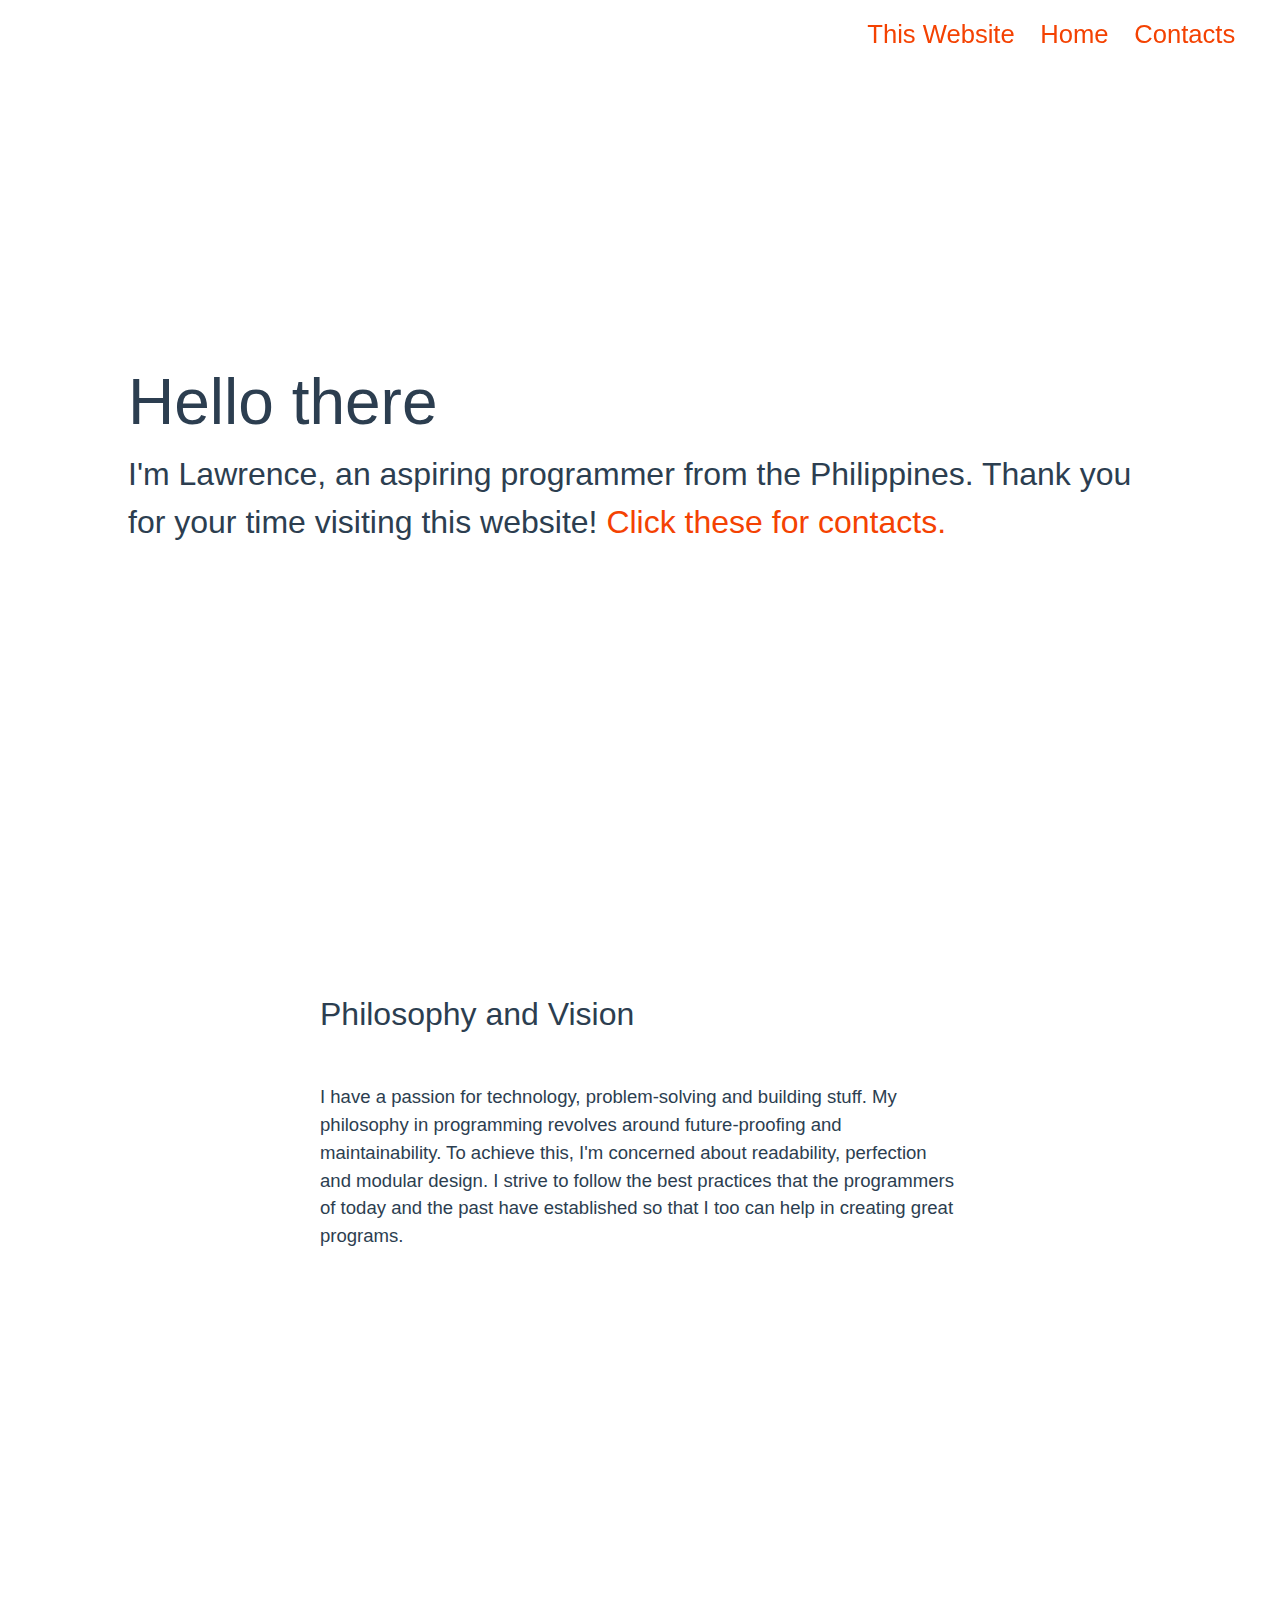
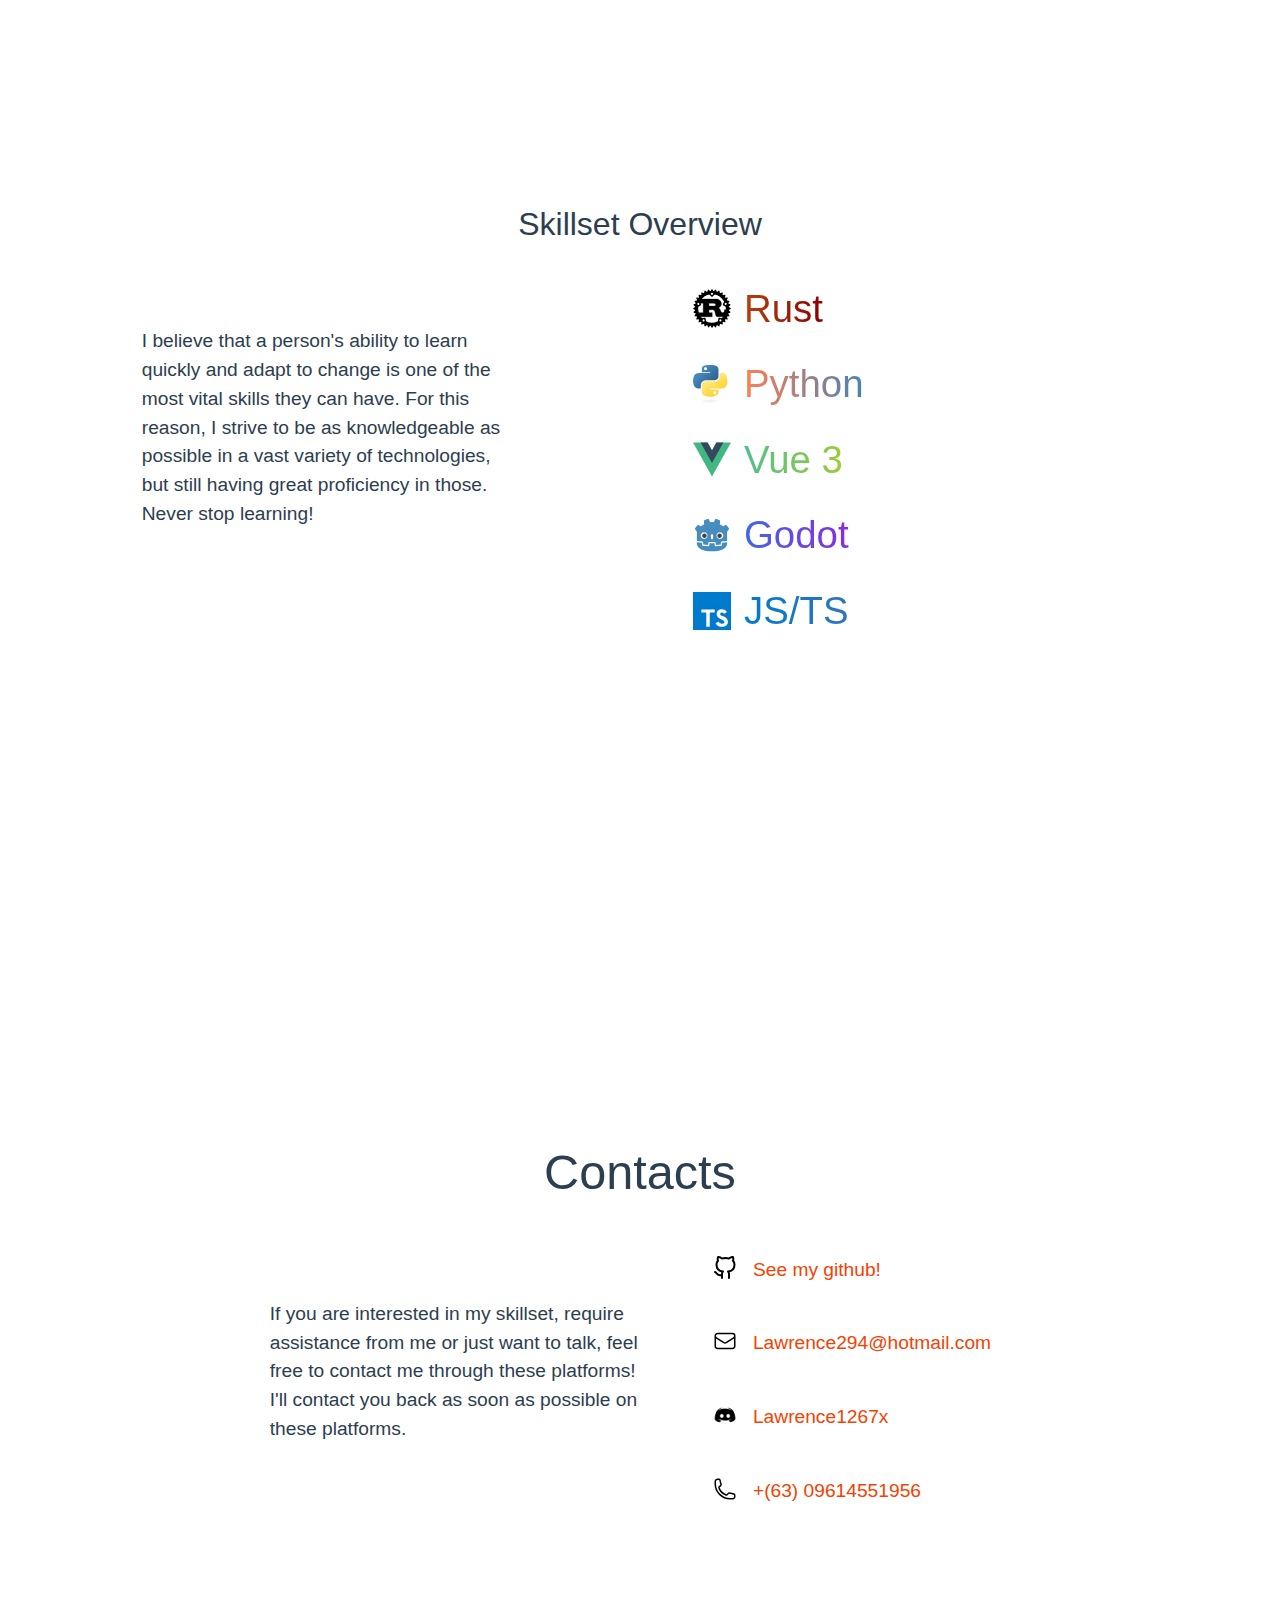
==== index.html @ aa516b21 "Updated contacts" ====
<!DOCTYPE html>
<html lang="en">
  <head>
    <meta charset="UTF-8" />
    <link rel="icon" href="/favicon.ico" />
    <meta name="viewport" content="width=device-width, initial-scale=1.0" />
    <title>Void</title>
    <script type="module" crossorigin src="/assets/index-e0e4590b.js"></script>
    <link rel="stylesheet" href="/assets/index-9fb08422.css">
  </head>
  <body>
    <div id="app"></div>
    
  </body>
</html>
---- assets/index-9fb08422.css ----
/*!
 * Hamburgers
 * @description Tasty CSS-animated hamburgers
 * @author Jonathan Suh @jonsuh
 * @site https://jonsuh.com/hamburgers
 * @link https://github.com/jonsuh/hamburgers
 */*[data-v-8b5cfb2a]{--padding-x: 1vw;--padding-y: 1vh;--box-width: clamp(20px, 1.8vw, 40px);--box-height: clamp(4px, .5vh, 8px);--burger-color: rgb(244, 66, 2)}.hamburger[data-v-8b5cfb2a]{padding-left:var(--padding-x);padding-right:var(--padding-x);padding-bottom:var(--padding-y);padding-top:var(--padding-y);display:inline-block;cursor:pointer;transition-property:opacity,filter;transition-duration:.15s;transition-timing-function:linear;font:inherit;color:inherit;text-transform:none;background-color:transparent;border:0;margin:0;overflow:visible}.hamburger[data-v-8b5cfb2a]:hover,.hamburger.is-active[data-v-8b5cfb2a]:hover{opacity:.7}.hamburger.is-active .hamburger-inner[data-v-8b5cfb2a],.hamburger.is-active .hamburger-inner[data-v-8b5cfb2a]:before,.hamburger.is-active .hamburger-inner[data-v-8b5cfb2a]:after{background-color:var(--burger-color)}.hamburger-box[data-v-8b5cfb2a]{width:var(--box-width);height:var(--box-height);display:inline-block;position:relative}.hamburger-inner[data-v-8b5cfb2a]{display:block;top:50%;margin-top:-2px}.hamburger-inner[data-v-8b5cfb2a],.hamburger-inner[data-v-8b5cfb2a]:before,.hamburger-inner[data-v-8b5cfb2a]:after{width:var(--box-width);height:var(--box-height);background-color:var(--burger-color);border-radius:4px;position:absolute;transition-property:transform;transition-duration:.15s;transition-timing-function:ease}.hamburger-inner[data-v-8b5cfb2a]:before,.hamburger-inner[data-v-8b5cfb2a]:after{content:"";display:block}.hamburger-inner[data-v-8b5cfb2a]:before{top:-10px}.hamburger-inner[data-v-8b5cfb2a]:after{bottom:-10px}.hamburger--3dx .hamburger-box[data-v-8b5cfb2a]{perspective:80px}.hamburger--3dx .hamburger-inner[data-v-8b5cfb2a]{transition:transform .15s cubic-bezier(.645,.045,.355,1),background-color 0s .1s cubic-bezier(.645,.045,.355,1)}.hamburger--3dx .hamburger-inner[data-v-8b5cfb2a]:before,.hamburger--3dx .hamburger-inner[data-v-8b5cfb2a]:after{transition:transform 0s .1s cubic-bezier(.645,.045,.355,1)}.hamburger--3dx.is-active .hamburger-inner[data-v-8b5cfb2a]{background-color:transparent!important;transform:rotateY(180deg)}.hamburger--3dx.is-active .hamburger-inner[data-v-8b5cfb2a]:before{transform:translate3d(0,10px,0) rotate(45deg)}.hamburger--3dx.is-active .hamburger-inner[data-v-8b5cfb2a]:after{transform:translate3d(0,-10px,0) rotate(-45deg)}.hamburger--3dx-r .hamburger-box[data-v-8b5cfb2a]{perspective:80px}.hamburger--3dx-r .hamburger-inner[data-v-8b5cfb2a]{transition:transform .15s cubic-bezier(.645,.045,.355,1),background-color 0s .1s cubic-bezier(.645,.045,.355,1)}.hamburger--3dx-r .hamburger-inner[data-v-8b5cfb2a]:before,.hamburger--3dx-r .hamburger-inner[data-v-8b5cfb2a]:after{transition:transform 0s .1s cubic-bezier(.645,.045,.355,1)}.hamburger--3dx-r.is-active .hamburger-inner[data-v-8b5cfb2a]{background-color:transparent!important;transform:rotateY(-180deg)}.hamburger--3dx-r.is-active .hamburger-inner[data-v-8b5cfb2a]:before{transform:translate3d(0,10px,0) rotate(45deg)}.hamburger--3dx-r.is-active .hamburger-inner[data-v-8b5cfb2a]:after{transform:translate3d(0,-10px,0) rotate(-45deg)}.hamburger--3dy .hamburger-box[data-v-8b5cfb2a]{perspective:80px}.hamburger--3dy .hamburger-inner[data-v-8b5cfb2a]{transition:transform .15s cubic-bezier(.645,.045,.355,1),background-color 0s .1s cubic-bezier(.645,.045,.355,1)}.hamburger--3dy .hamburger-inner[data-v-8b5cfb2a]:before,.hamburger--3dy .hamburger-inner[data-v-8b5cfb2a]:after{transition:transform 0s .1s cubic-bezier(.645,.045,.355,1)}.hamburger--3dy.is-active .hamburger-inner[data-v-8b5cfb2a]{background-color:transparent!important;transform:rotateX(-180deg)}.hamburger--3dy.is-active .hamburger-inner[data-v-8b5cfb2a]:before{transform:translate3d(0,10px,0) rotate(45deg)}.hamburger--3dy.is-active .hamburger-inner[data-v-8b5cfb2a]:after{transform:translate3d(0,-10px,0) rotate(-45deg)}.hamburger--3dy-r .hamburger-box[data-v-8b5cfb2a]{perspective:80px}.hamburger--3dy-r .hamburger-inner[data-v-8b5cfb2a]{transition:transform .15s cubic-bezier(.645,.045,.355,1),background-color 0s .1s cubic-bezier(.645,.045,.355,1)}.hamburger--3dy-r .hamburger-inner[data-v-8b5cfb2a]:before,.hamburger--3dy-r .hamburger-inner[data-v-8b5cfb2a]:after{transition:transform 0s .1s cubic-bezier(.645,.045,.355,1)}.hamburger--3dy-r.is-active .hamburger-inner[data-v-8b5cfb2a]{background-color:transparent!important;transform:rotateX(180deg)}.hamburger--3dy-r.is-active .hamburger-inner[data-v-8b5cfb2a]:before{transform:translate3d(0,10px,0) rotate(45deg)}.hamburger--3dy-r.is-active .hamburger-inner[data-v-8b5cfb2a]:after{transform:translate3d(0,-10px,0) rotate(-45deg)}.hamburger--3dxy .hamburger-box[data-v-8b5cfb2a]{perspective:80px}.hamburger--3dxy .hamburger-inner[data-v-8b5cfb2a]{transition:transform .15s cubic-bezier(.645,.045,.355,1),background-color 0s .1s cubic-bezier(.645,.045,.355,1)}.hamburger--3dxy .hamburger-inner[data-v-8b5cfb2a]:before,.hamburger--3dxy .hamburger-inner[data-v-8b5cfb2a]:after{transition:transform 0s .1s cubic-bezier(.645,.045,.355,1)}.hamburger--3dxy.is-active .hamburger-inner[data-v-8b5cfb2a]{background-color:transparent!important;transform:rotateX(180deg) rotateY(180deg)}.hamburger--3dxy.is-active .hamburger-inner[data-v-8b5cfb2a]:before{transform:translate3d(0,10px,0) rotate(45deg)}.hamburger--3dxy.is-active .hamburger-inner[data-v-8b5cfb2a]:after{transform:translate3d(0,-10px,0) rotate(-45deg)}.hamburger--3dxy-r .hamburger-box[data-v-8b5cfb2a]{perspective:80px}.hamburger--3dxy-r .hamburger-inner[data-v-8b5cfb2a]{transition:transform .15s cubic-bezier(.645,.045,.355,1),background-color 0s .1s cubic-bezier(.645,.045,.355,1)}.hamburger--3dxy-r .hamburger-inner[data-v-8b5cfb2a]:before,.hamburger--3dxy-r .hamburger-inner[data-v-8b5cfb2a]:after{transition:transform 0s .1s cubic-bezier(.645,.045,.355,1)}.hamburger--3dxy-r.is-active .hamburger-inner[data-v-8b5cfb2a]{background-color:transparent!important;transform:rotateX(180deg) rotateY(180deg) rotate(-180deg)}.hamburger--3dxy-r.is-active .hamburger-inner[data-v-8b5cfb2a]:before{transform:translate3d(0,10px,0) rotate(45deg)}.hamburger--3dxy-r.is-active .hamburger-inner[data-v-8b5cfb2a]:after{transform:translate3d(0,-10px,0) rotate(-45deg)}.hamburger--arrow.is-active .hamburger-inner[data-v-8b5cfb2a]:before{transform:translate3d(-8px,0,0) rotate(-45deg) scaleX(.7)}.hamburger--arrow.is-active .hamburger-inner[data-v-8b5cfb2a]:after{transform:translate3d(-8px,0,0) rotate(45deg) scaleX(.7)}.hamburger--arrow-r.is-active .hamburger-inner[data-v-8b5cfb2a]:before{transform:translate3d(8px,0,0) rotate(45deg) scaleX(.7)}.hamburger--arrow-r.is-active .hamburger-inner[data-v-8b5cfb2a]:after{transform:translate3d(8px,0,0) rotate(-45deg) scaleX(.7)}.hamburger--arrowalt .hamburger-inner[data-v-8b5cfb2a]:before{transition:top .1s .1s ease,transform .1s cubic-bezier(.165,.84,.44,1)}.hamburger--arrowalt .hamburger-inner[data-v-8b5cfb2a]:after{transition:bottom .1s .1s ease,transform .1s cubic-bezier(.165,.84,.44,1)}.hamburger--arrowalt.is-active .hamburger-inner[data-v-8b5cfb2a]:before{top:0;transform:translate3d(-8px,-10px,0) rotate(-45deg) scaleX(.7);transition:top .1s ease,transform .1s .1s cubic-bezier(.895,.03,.685,.22)}.hamburger--arrowalt.is-active .hamburger-inner[data-v-8b5cfb2a]:after{bottom:0;transform:translate3d(-8px,10px,0) rotate(45deg) scaleX(.7);transition:bottom .1s ease,transform .1s .1s cubic-bezier(.895,.03,.685,.22)}.hamburger--arrowalt-r .hamburger-inner[data-v-8b5cfb2a]:before{transition:top .1s .1s ease,transform .1s cubic-bezier(.165,.84,.44,1)}.hamburger--arrowalt-r .hamburger-inner[data-v-8b5cfb2a]:after{transition:bottom .1s .1s ease,transform .1s cubic-bezier(.165,.84,.44,1)}.hamburger--arrowalt-r.is-active .hamburger-inner[data-v-8b5cfb2a]:before{top:0;transform:translate3d(8px,-10px,0) rotate(45deg) scaleX(.7);transition:top .1s ease,transform .1s .1s cubic-bezier(.895,.03,.685,.22)}.hamburger--arrowalt-r.is-active .hamburger-inner[data-v-8b5cfb2a]:after{bottom:0;transform:translate3d(8px,10px,0) rotate(-45deg) scaleX(.7);transition:bottom .1s ease,transform .1s .1s cubic-bezier(.895,.03,.685,.22)}.hamburger--arrowturn.is-active .hamburger-inner[data-v-8b5cfb2a]{transform:rotate(-180deg)}.hamburger--arrowturn.is-active .hamburger-inner[data-v-8b5cfb2a]:before{transform:translate3d(8px,0,0) rotate(45deg) scaleX(.7)}.hamburger--arrowturn.is-active .hamburger-inner[data-v-8b5cfb2a]:after{transform:translate3d(8px,0,0) rotate(-45deg) scaleX(.7)}.hamburger--arrowturn-r.is-active .hamburger-inner[data-v-8b5cfb2a]{transform:rotate(-180deg)}.hamburger--arrowturn-r.is-active .hamburger-inner[data-v-8b5cfb2a]:before{transform:translate3d(-8px,0,0) rotate(-45deg) scaleX(.7)}.hamburger--arrowturn-r.is-active .hamburger-inner[data-v-8b5cfb2a]:after{transform:translate3d(-8px,0,0) rotate(45deg) scaleX(.7)}.hamburger--boring .hamburger-inner[data-v-8b5cfb2a],.hamburger--boring .hamburger-inner[data-v-8b5cfb2a]:before,.hamburger--boring .hamburger-inner[data-v-8b5cfb2a]:after{transition-property:none}.hamburger--boring.is-active .hamburger-inner[data-v-8b5cfb2a]{transform:rotate(45deg)}.hamburger--boring.is-active .hamburger-inner[data-v-8b5cfb2a]:before{top:0;opacity:0}.hamburger--boring.is-active .hamburger-inner[data-v-8b5cfb2a]:after{bottom:0;transform:rotate(-90deg)}.hamburger--collapse .hamburger-inner[data-v-8b5cfb2a]{top:auto;bottom:0;transition-duration:.13s;transition-delay:.13s;transition-timing-function:cubic-bezier(.55,.055,.675,.19)}.hamburger--collapse .hamburger-inner[data-v-8b5cfb2a]:after{top:-20px;transition:top .2s .2s cubic-bezier(.33333,.66667,.66667,1),opacity .1s linear}.hamburger--collapse .hamburger-inner[data-v-8b5cfb2a]:before{transition:top .12s .2s cubic-bezier(.33333,.66667,.66667,1),transform .13s cubic-bezier(.55,.055,.675,.19)}.hamburger--collapse.is-active .hamburger-inner[data-v-8b5cfb2a]{transform:translate3d(0,-10px,0) rotate(-45deg);transition-delay:.22s;transition-timing-function:cubic-bezier(.215,.61,.355,1)}.hamburger--collapse.is-active .hamburger-inner[data-v-8b5cfb2a]:after{top:0;opacity:0;transition:top .2s cubic-bezier(.33333,0,.66667,.33333),opacity .1s .22s linear}.hamburger--collapse.is-active .hamburger-inner[data-v-8b5cfb2a]:before{top:0;transform:rotate(-90deg);transition:top .1s .16s cubic-bezier(.33333,0,.66667,.33333),transform .13s .25s cubic-bezier(.215,.61,.355,1)}.hamburger--collapse-r .hamburger-inner[data-v-8b5cfb2a]{top:auto;bottom:0;transition-duration:.13s;transition-delay:.13s;transition-timing-function:cubic-bezier(.55,.055,.675,.19)}.hamburger--collapse-r .hamburger-inner[data-v-8b5cfb2a]:after{top:-20px;transition:top .2s .2s cubic-bezier(.33333,.66667,.66667,1),opacity .1s linear}.hamburger--collapse-r .hamburger-inner[data-v-8b5cfb2a]:before{transition:top .12s .2s cubic-bezier(.33333,.66667,.66667,1),transform .13s cubic-bezier(.55,.055,.675,.19)}.hamburger--collapse-r.is-active .hamburger-inner[data-v-8b5cfb2a]{transform:translate3d(0,-10px,0) rotate(45deg);transition-delay:.22s;transition-timing-function:cubic-bezier(.215,.61,.355,1)}.hamburger--collapse-r.is-active .hamburger-inner[data-v-8b5cfb2a]:after{top:0;opacity:0;transition:top .2s cubic-bezier(.33333,0,.66667,.33333),opacity .1s .22s linear}.hamburger--collapse-r.is-active .hamburger-inner[data-v-8b5cfb2a]:before{top:0;transform:rotate(90deg);transition:top .1s .16s cubic-bezier(.33333,0,.66667,.33333),transform .13s .25s cubic-bezier(.215,.61,.355,1)}.hamburger--elastic .hamburger-inner[data-v-8b5cfb2a]{top:2px;transition-duration:.275s;transition-timing-function:cubic-bezier(.68,-.55,.265,1.55)}.hamburger--elastic .hamburger-inner[data-v-8b5cfb2a]:before{top:10px;transition:opacity .125s .275s ease}.hamburger--elastic .hamburger-inner[data-v-8b5cfb2a]:after{top:20px;transition:transform .275s cubic-bezier(.68,-.55,.265,1.55)}.hamburger--elastic.is-active .hamburger-inner[data-v-8b5cfb2a]{transform:translate3d(0,10px,0) rotate(135deg);transition-delay:75ms}.hamburger--elastic.is-active .hamburger-inner[data-v-8b5cfb2a]:before{transition-delay:0s;opacity:0}.hamburger--elastic.is-active .hamburger-inner[data-v-8b5cfb2a]:after{transform:translate3d(0,-20px,0) rotate(-270deg);transition-delay:75ms}.hamburger--elastic-r .hamburger-inner[data-v-8b5cfb2a]{top:2px;transition-duration:.275s;transition-timing-function:cubic-bezier(.68,-.55,.265,1.55)}.hamburger--elastic-r .hamburger-inner[data-v-8b5cfb2a]:before{top:10px;transition:opacity .125s .275s ease}.hamburger--elastic-r .hamburger-inner[data-v-8b5cfb2a]:after{top:20px;transition:transform .275s cubic-bezier(.68,-.55,.265,1.55)}.hamburger--elastic-r.is-active .hamburger-inner[data-v-8b5cfb2a]{transform:translate3d(0,10px,0) rotate(-135deg);transition-delay:75ms}.hamburger--elastic-r.is-active .hamburger-inner[data-v-8b5cfb2a]:before{transition-delay:0s;opacity:0}.hamburger--elastic-r.is-active .hamburger-inner[data-v-8b5cfb2a]:after{transform:translate3d(0,-20px,0) rotate(270deg);transition-delay:75ms}.hamburger--emphatic[data-v-8b5cfb2a]{overflow:hidden}.hamburger--emphatic .hamburger-inner[data-v-8b5cfb2a]{transition:background-color .125s .175s ease-in}.hamburger--emphatic .hamburger-inner[data-v-8b5cfb2a]:before{left:0;transition:transform .125s cubic-bezier(.6,.04,.98,.335),top .05s .125s linear,left .125s .175s ease-in}.hamburger--emphatic .hamburger-inner[data-v-8b5cfb2a]:after{top:10px;right:0;transition:transform .125s cubic-bezier(.6,.04,.98,.335),top .05s .125s linear,right .125s .175s ease-in}.hamburger--emphatic.is-active .hamburger-inner[data-v-8b5cfb2a]{transition-delay:0s;transition-timing-function:ease-out;background-color:transparent!important}.hamburger--emphatic.is-active .hamburger-inner[data-v-8b5cfb2a]:before{left:-80px;top:-80px;transform:translate3d(80px,80px,0) rotate(45deg);transition:left .125s ease-out,top .05s .125s linear,transform .125s .175s cubic-bezier(.075,.82,.165,1)}.hamburger--emphatic.is-active .hamburger-inner[data-v-8b5cfb2a]:after{right:-80px;top:-80px;transform:translate3d(-80px,80px,0) rotate(-45deg);transition:right .125s ease-out,top .05s .125s linear,transform .125s .175s cubic-bezier(.075,.82,.165,1)}.hamburger--emphatic-r[data-v-8b5cfb2a]{overflow:hidden}.hamburger--emphatic-r .hamburger-inner[data-v-8b5cfb2a]{transition:background-color .125s .175s ease-in}.hamburger--emphatic-r .hamburger-inner[data-v-8b5cfb2a]:before{left:0;transition:transform .125s cubic-bezier(.6,.04,.98,.335),top .05s .125s linear,left .125s .175s ease-in}.hamburger--emphatic-r .hamburger-inner[data-v-8b5cfb2a]:after{top:10px;right:0;transition:transform .125s cubic-bezier(.6,.04,.98,.335),top .05s .125s linear,right .125s .175s ease-in}.hamburger--emphatic-r.is-active .hamburger-inner[data-v-8b5cfb2a]{transition-delay:0s;transition-timing-function:ease-out;background-color:transparent!important}.hamburger--emphatic-r.is-active .hamburger-inner[data-v-8b5cfb2a]:before{left:-80px;top:80px;transform:translate3d(80px,-80px,0) rotate(-45deg);transition:left .125s ease-out,top .05s .125s linear,transform .125s .175s cubic-bezier(.075,.82,.165,1)}.hamburger--emphatic-r.is-active .hamburger-inner[data-v-8b5cfb2a]:after{right:-80px;top:80px;transform:translate3d(-80px,-80px,0) rotate(45deg);transition:right .125s ease-out,top .05s .125s linear,transform .125s .175s cubic-bezier(.075,.82,.165,1)}.hamburger--minus .hamburger-inner[data-v-8b5cfb2a]:before,.hamburger--minus .hamburger-inner[data-v-8b5cfb2a]:after{transition:bottom .08s 0s ease-out,top .08s 0s ease-out,opacity 0s linear}.hamburger--minus.is-active .hamburger-inner[data-v-8b5cfb2a]:before,.hamburger--minus.is-active .hamburger-inner[data-v-8b5cfb2a]:after{opacity:0;transition:bottom .08s ease-out,top .08s ease-out,opacity 0s .08s linear}.hamburger--minus.is-active .hamburger-inner[data-v-8b5cfb2a]:before{top:0}.hamburger--minus.is-active .hamburger-inner[data-v-8b5cfb2a]:after{bottom:0}.hamburger--slider .hamburger-inner[data-v-8b5cfb2a]{top:2px}.hamburger--slider .hamburger-inner[data-v-8b5cfb2a]:before{top:10px;transition-property:transform,opacity;transition-timing-function:ease;transition-duration:.15s}.hamburger--slider .hamburger-inner[data-v-8b5cfb2a]:after{top:20px}.hamburger--slider.is-active .hamburger-inner[data-v-8b5cfb2a]{transform:translate3d(0,10px,0) rotate(45deg)}.hamburger--slider.is-active .hamburger-inner[data-v-8b5cfb2a]:before{transform:rotate(-45deg) translate3d(-5.71429px,-6px,0);opacity:0}.hamburger--slider.is-active .hamburger-inner[data-v-8b5cfb2a]:after{transform:translate3d(0,-20px,0) rotate(-90deg)}.hamburger--slider-r .hamburger-inner[data-v-8b5cfb2a]{top:2px}.hamburger--slider-r .hamburger-inner[data-v-8b5cfb2a]:before{top:10px;transition-property:transform,opacity;transition-timing-function:ease;transition-duration:.15s}.hamburger--slider-r .hamburger-inner[data-v-8b5cfb2a]:after{top:20px}.hamburger--slider-r.is-active .hamburger-inner[data-v-8b5cfb2a]{transform:translate3d(0,10px,0) rotate(-45deg)}.hamburger--slider-r.is-active .hamburger-inner[data-v-8b5cfb2a]:before{transform:rotate(45deg) translate3d(5.71429px,-6px,0);opacity:0}.hamburger--slider-r.is-active .hamburger-inner[data-v-8b5cfb2a]:after{transform:translate3d(0,-20px,0) rotate(90deg)}.hamburger--spin .hamburger-inner[data-v-8b5cfb2a]{transition-duration:.22s;transition-timing-function:cubic-bezier(.55,.055,.675,.19)}.hamburger--spin .hamburger-inner[data-v-8b5cfb2a]:before{transition:top .1s .25s ease-in,opacity .1s ease-in}.hamburger--spin .hamburger-inner[data-v-8b5cfb2a]:after{transition:bottom .1s .25s ease-in,transform .22s cubic-bezier(.55,.055,.675,.19)}.hamburger--spin.is-active .hamburger-inner[data-v-8b5cfb2a]{transform:rotate(225deg);transition-delay:.12s;transition-timing-function:cubic-bezier(.215,.61,.355,1)}.hamburger--spin.is-active .hamburger-inner[data-v-8b5cfb2a]:before{top:0;opacity:0;transition:top .1s ease-out,opacity .1s .12s ease-out}.hamburger--spin.is-active .hamburger-inner[data-v-8b5cfb2a]:after{bottom:0;transform:rotate(-90deg);transition:bottom .1s ease-out,transform .22s .12s cubic-bezier(.215,.61,.355,1)}.hamburger--spin-r .hamburger-inner[data-v-8b5cfb2a]{transition-duration:.22s;transition-timing-function:cubic-bezier(.55,.055,.675,.19)}.hamburger--spin-r .hamburger-inner[data-v-8b5cfb2a]:before{transition:top .1s .25s ease-in,opacity .1s ease-in}.hamburger--spin-r .hamburger-inner[data-v-8b5cfb2a]:after{transition:bottom .1s .25s ease-in,transform .22s cubic-bezier(.55,.055,.675,.19)}.hamburger--spin-r.is-active .hamburger-inner[data-v-8b5cfb2a]{transform:rotate(-225deg);transition-delay:.12s;transition-timing-function:cubic-bezier(.215,.61,.355,1)}.hamburger--spin-r.is-active .hamburger-inner[data-v-8b5cfb2a]:before{top:0;opacity:0;transition:top .1s ease-out,opacity .1s .12s ease-out}.hamburger--spin-r.is-active .hamburger-inner[data-v-8b5cfb2a]:after{bottom:0;transform:rotate(90deg);transition:bottom .1s ease-out,transform .22s .12s cubic-bezier(.215,.61,.355,1)}.hamburger--spring .hamburger-inner[data-v-8b5cfb2a]{top:2px;transition:background-color 0s .13s linear}.hamburger--spring .hamburger-inner[data-v-8b5cfb2a]:before{top:10px;transition:top .1s .2s cubic-bezier(.33333,.66667,.66667,1),transform .13s cubic-bezier(.55,.055,.675,.19)}.hamburger--spring .hamburger-inner[data-v-8b5cfb2a]:after{top:20px;transition:top .2s .2s cubic-bezier(.33333,.66667,.66667,1),transform .13s cubic-bezier(.55,.055,.675,.19)}.hamburger--spring.is-active .hamburger-inner[data-v-8b5cfb2a]{transition-delay:.22s;background-color:transparent!important}.hamburger--spring.is-active .hamburger-inner[data-v-8b5cfb2a]:before{top:0;transition:top .1s .15s cubic-bezier(.33333,0,.66667,.33333),transform .13s .22s cubic-bezier(.215,.61,.355,1);transform:translate3d(0,10px,0) rotate(45deg)}.hamburger--spring.is-active .hamburger-inner[data-v-8b5cfb2a]:after{top:0;transition:top .2s cubic-bezier(.33333,0,.66667,.33333),transform .13s .22s cubic-bezier(.215,.61,.355,1);transform:translate3d(0,10px,0) rotate(-45deg)}.hamburger--spring-r .hamburger-inner[data-v-8b5cfb2a]{top:auto;bottom:0;transition-duration:.13s;transition-delay:0s;transition-timing-function:cubic-bezier(.55,.055,.675,.19)}.hamburger--spring-r .hamburger-inner[data-v-8b5cfb2a]:after{top:-20px;transition:top .2s .2s cubic-bezier(.33333,.66667,.66667,1),opacity 0s linear}.hamburger--spring-r .hamburger-inner[data-v-8b5cfb2a]:before{transition:top .1s .2s cubic-bezier(.33333,.66667,.66667,1),transform .13s cubic-bezier(.55,.055,.675,.19)}.hamburger--spring-r.is-active .hamburger-inner[data-v-8b5cfb2a]{transform:translate3d(0,-10px,0) rotate(-45deg);transition-delay:.22s;transition-timing-function:cubic-bezier(.215,.61,.355,1)}.hamburger--spring-r.is-active .hamburger-inner[data-v-8b5cfb2a]:after{top:0;opacity:0;transition:top .2s cubic-bezier(.33333,0,.66667,.33333),opacity 0s .22s linear}.hamburger--spring-r.is-active .hamburger-inner[data-v-8b5cfb2a]:before{top:0;transform:rotate(90deg);transition:top .1s .15s cubic-bezier(.33333,0,.66667,.33333),transform .13s .22s cubic-bezier(.215,.61,.355,1)}.hamburger--stand .hamburger-inner[data-v-8b5cfb2a]{transition:transform 75ms .15s cubic-bezier(.55,.055,.675,.19),background-color 0s 75ms linear}.hamburger--stand .hamburger-inner[data-v-8b5cfb2a]:before{transition:top 75ms 75ms ease-in,transform 75ms 0s cubic-bezier(.55,.055,.675,.19)}.hamburger--stand .hamburger-inner[data-v-8b5cfb2a]:after{transition:bottom 75ms 75ms ease-in,transform 75ms 0s cubic-bezier(.55,.055,.675,.19)}.hamburger--stand.is-active .hamburger-inner[data-v-8b5cfb2a]{transform:rotate(90deg);background-color:transparent!important;transition:transform 75ms 0s cubic-bezier(.215,.61,.355,1),background-color 0s .15s linear}.hamburger--stand.is-active .hamburger-inner[data-v-8b5cfb2a]:before{top:0;transform:rotate(-45deg);transition:top 75ms .1s ease-out,transform 75ms .15s cubic-bezier(.215,.61,.355,1)}.hamburger--stand.is-active .hamburger-inner[data-v-8b5cfb2a]:after{bottom:0;transform:rotate(45deg);transition:bottom 75ms .1s ease-out,transform 75ms .15s cubic-bezier(.215,.61,.355,1)}.hamburger--stand-r .hamburger-inner[data-v-8b5cfb2a]{transition:transform 75ms .15s cubic-bezier(.55,.055,.675,.19),background-color 0s 75ms linear}.hamburger--stand-r .hamburger-inner[data-v-8b5cfb2a]:before{transition:top 75ms 75ms ease-in,transform 75ms 0s cubic-bezier(.55,.055,.675,.19)}.hamburger--stand-r .hamburger-inner[data-v-8b5cfb2a]:after{transition:bottom 75ms 75ms ease-in,transform 75ms 0s cubic-bezier(.55,.055,.675,.19)}.hamburger--stand-r.is-active .hamburger-inner[data-v-8b5cfb2a]{transform:rotate(-90deg);background-color:transparent!important;transition:transform 75ms 0s cubic-bezier(.215,.61,.355,1),background-color 0s .15s linear}.hamburger--stand-r.is-active .hamburger-inner[data-v-8b5cfb2a]:before{top:0;transform:rotate(-45deg);transition:top 75ms .1s ease-out,transform 75ms .15s cubic-bezier(.215,.61,.355,1)}.hamburger--stand-r.is-active .hamburger-inner[data-v-8b5cfb2a]:after{bottom:0;transform:rotate(45deg);transition:bottom 75ms .1s ease-out,transform 75ms .15s cubic-bezier(.215,.61,.355,1)}.hamburger--squeeze .hamburger-inner[data-v-8b5cfb2a]{transition-duration:75ms;transition-timing-function:cubic-bezier(.55,.055,.675,.19)}.hamburger--squeeze .hamburger-inner[data-v-8b5cfb2a]:before{transition:top 75ms .12s ease,opacity 75ms ease}.hamburger--squeeze .hamburger-inner[data-v-8b5cfb2a]:after{transition:bottom 75ms .12s ease,transform 75ms cubic-bezier(.55,.055,.675,.19)}.hamburger--squeeze.is-active .hamburger-inner[data-v-8b5cfb2a]{transform:rotate(45deg);transition-delay:.12s;transition-timing-function:cubic-bezier(.215,.61,.355,1)}.hamburger--squeeze.is-active .hamburger-inner[data-v-8b5cfb2a]:before{top:0;opacity:0;transition:top 75ms ease,opacity 75ms .12s ease}.hamburger--squeeze.is-active .hamburger-inner[data-v-8b5cfb2a]:after{bottom:0;transform:rotate(-90deg);transition:bottom 75ms ease,transform 75ms .12s cubic-bezier(.215,.61,.355,1)}.hamburger--vortex .hamburger-inner[data-v-8b5cfb2a]{transition-duration:.2s;transition-timing-function:cubic-bezier(.19,1,.22,1)}.hamburger--vortex .hamburger-inner[data-v-8b5cfb2a]:before,.hamburger--vortex .hamburger-inner[data-v-8b5cfb2a]:after{transition-duration:0s;transition-delay:.1s;transition-timing-function:linear}.hamburger--vortex .hamburger-inner[data-v-8b5cfb2a]:before{transition-property:top,opacity}.hamburger--vortex .hamburger-inner[data-v-8b5cfb2a]:after{transition-property:bottom,transform}.hamburger--vortex.is-active .hamburger-inner[data-v-8b5cfb2a]{transform:rotate(765deg);transition-timing-function:cubic-bezier(.19,1,.22,1)}.hamburger--vortex.is-active .hamburger-inner[data-v-8b5cfb2a]:before,.hamburger--vortex.is-active .hamburger-inner[data-v-8b5cfb2a]:after{transition-delay:0s}.hamburger--vortex.is-active .hamburger-inner[data-v-8b5cfb2a]:before{top:0;opacity:0}.hamburger--vortex.is-active .hamburger-inner[data-v-8b5cfb2a]:after{bottom:0;transform:rotate(90deg)}.hamburger--vortex-r .hamburger-inner[data-v-8b5cfb2a]{transition-duration:.2s;transition-timing-function:cubic-bezier(.19,1,.22,1)}.hamburger--vortex-r .hamburger-inner[data-v-8b5cfb2a]:before,.hamburger--vortex-r .hamburger-inner[data-v-8b5cfb2a]:after{transition-duration:0s;transition-delay:.1s;transition-timing-function:linear}.hamburger--vortex-r .hamburger-inner[data-v-8b5cfb2a]:before{transition-property:top,opacity}.hamburger--vortex-r .hamburger-inner[data-v-8b5cfb2a]:after{transition-property:bottom,transform}.hamburger--vortex-r.is-active .hamburger-inner[data-v-8b5cfb2a]{transform:rotate(-765deg);transition-timing-function:cubic-bezier(.19,1,.22,1)}.hamburger--vortex-r.is-active .hamburger-inner[data-v-8b5cfb2a]:before,.hamburger--vortex-r.is-active .hamburger-inner[data-v-8b5cfb2a]:after{transition-delay:0s}.hamburger--vortex-r.is-active .hamburger-inner[data-v-8b5cfb2a]:before{top:0;opacity:0}.hamburger--vortex-r.is-active .hamburger-inner[data-v-8b5cfb2a]:after{bottom:0;transform:rotate(-90deg)}*[data-v-8b5cfb2a]{z-index:3}#hiddenNavbar[data-v-8b5cfb2a]{top:-5000px}.topNavbar[data-v-8b5cfb2a]{position:fixed;right:2.5%;top:1%;max-width:100vw;display:flex;background-color:#fff0}.topNavbar ul#NavbarList[data-v-8b5cfb2a]{display:flex;list-style:none;justify-content:center;justify-items:center;align-items:center}.topNavbar ul#NavbarList li[data-v-8b5cfb2a]{float:left}nav ul#NavbarList li a[data-v-8b5cfb2a]{top:.5vh;margin-left:1vw;margin-right:1vw;transition:all .4s cubic-bezier();cursor:pointer;font-size:clamp(1rem,2vw,2.5rem);color:var(--void-oranged)}nav ul#NavbarList li a.router-link-exact-active[data-v-8b5cfb2a]:not(.inactive){color:var(--color-text)}nav ul#NavbarList li a[data-v-8b5cfb2a]:hover{color:var(--hover-color)}.hamburger_overlay[data-v-8b5cfb2a]{z-index:3;position:fixed;top:10vh;left:0;width:100vw;height:90%;box-sizing:content-box;background-color:#000000b3;opacity:0;visibility:hidden;filter:blur(5px)}.hamburger_overlay_open[data-v-8b5cfb2a]{opacity:1;visibility:visible}.hamburger_menu[data-v-8b5cfb2a]{top:10vh;right:0;min-height:90vh;min-width:100vw;justify-content:center;justify-items:center;position:fixed}.hamburger_menu ul[data-v-8b5cfb2a]{padding-top:25vh;text-align:center;list-style:none}.hamburger_menu ul li[data-v-8b5cfb2a]{float:none}.hamburger_menu ul li a[data-v-8b5cfb2a]{color:var(--void-oranged);font-size:clamp(.9rem,2.6vw,3rem)}.hamburger_menu ul li a[data-v-8b5cfb2a]:hover{color:var(--hover-color)}.fadeIn-enter-active[data-v-8b5cfb2a],.fadeIn-leave-active[data-v-8b5cfb2a]{transition:opacity .7s ease}.fadeIn-enter-from[data-v-8b5cfb2a],.fadeIn-leave-to[data-v-8b5cfb2a]{opacity:0}.noselect[data-v-8b5cfb2a]{-webkit-touch-callout:none;-webkit-user-select:none;-khtml-user-select:none;-moz-user-select:none;-ms-user-select:none;user-select:none}.section[data-v-956232b6]{display:flex}.container[data-v-956232b6]{display:flex;flex-direction:column}.container h2[data-v-956232b6]{align-self:center;margin-bottom:clamp(5px,2.5vh,250px);font-size:clamp(2rem,2vw,3rem)}.skills[data-v-956232b6]{align-self:center;max-width:90%;display:flex;margin-bottom:5vh}.skills ul[data-v-956232b6]{display:flex;min-width:50%;width:50%;max-width:50%;list-style:none;align-self:center;flex-direction:column}.skills ul li[data-v-956232b6]{max-width:90%;padding:1vh 1vw;display:flex}.techItem[data-v-956232b6]{font-size:clamp(1.6rem,3.4vw,2.4rem)}.rust[data-v-956232b6]{background:linear-gradient(to right,#b7410e,#8b0000)}.python[data-v-956232b6]{background:linear-gradient(to right,#ff7f50,#4682b4)}.vue[data-v-956232b6]{background:linear-gradient(to right,#4fc08d,#9acd32)}.godot[data-v-956232b6]{background:linear-gradient(to right,#4169e1,#8a2be2)}.js[data-v-956232b6]{background:linear-gradient(to right,#007acc,#2f74c0)}#rust[data-v-956232b6]{content:url(/assets/Rust-ea9dec17.svg)}#python[data-v-956232b6]{content:url(/assets/Python-5aa959ac.svg)}#vue[data-v-956232b6]{content:url(/assets/Vue-606c4449.svg)}#godot[data-v-956232b6]{content:url(/assets/Godot-d87f4cc3.svg)}#js[data-v-956232b6]{content:url(/assets/Typescript-336a54a4.svg)}.techItem[data-v-956232b6]{-webkit-text-fill-color:transparent;-webkit-background-clip:text}img[data-v-956232b6]{align-self:center;width:clamp(1rem,3.4vw,2.4rem);height:clamp(1rem,3.4vw,2.4rem);margin-right:1vw}.text_container[data-v-956232b6]{display:flex;min-width:45%;max-width:45%;margin-right:5%;min-height:100%;max-height:100%;justify-content:center}.text_container p[data-v-956232b6]{max-width:70%;text-align:left;top:15%;font-size:clamp(1rem,2.4vw,1.2rem)}@media screen and (max-width: 819px){.skills[data-v-956232b6]{display:flex;flex-direction:column}.skills ul[data-v-956232b6]{max-width:100%}.text_container[data-v-956232b6]{max-width:100%;margin-top:1.5vh;margin-bottom:1.5vh}.text_container p[data-v-956232b6]{font-size:clamp(.9rem,1vw,1.2rem)}}.section.philosophy[data-v-f297b8c4]{min-height:100vh}.container[data-v-f297b8c4]{left:25%;width:50%;padding-top:10vh;display:flex;flex-direction:column;justify-content:center;align-items:center;text-align:center}.container h2[data-v-f297b8c4]{align-self:flex-start;margin-bottom:5vh;font-size:clamp(2rem,2vw,3rem)}.container p[data-v-f297b8c4]{margin-bottom:10vh;text-align:left;font-size:clamp(.95rem,1.45vw,1.8rem)}p[data-v-5f4064bb]{margin:0;width:30%;align-self:center;font-size:clamp(.6rem,1.5vw,2rem)}section#contacts h3[data-v-5f4064bb]{top:4vh;bottom:4vh;text-align:center;margin-bottom:4%;font-size:clamp(.5rem,3.8vw,5rem)}div[data-v-5f4064bb]{max-width:100vw;display:flex;justify-content:center}section#contacts div ul[data-v-5f4064bb]{max-width:100%;list-style:none;flex-direction:row}section#contacts div ul li[data-v-5f4064bb]{margin-top:2vh;transition:all .5s ease-in-out}section#contacts div ul li[data-v-5f4064bb]:hover{background-color:var(--oranged-transparent)}section#contacts div ul li a[data-v-5f4064bb]{padding:1.5vh 1.5vw 1.5vh 1.5vw;display:flex;font-size:clamp(.55rem,1.5vw,4rem);gap:1rem;color:var(--void-oranged);transition:color .3s ease-in-out}section#contacts div ul li:hover *[data-v-5f4064bb]:not(img){color:var(--hover-color);text-decoration:underline}img[data-v-5f4064bb]{width:clamp(12px,24px,64px);height:clamp(12px,24px,64px)}.section[data-v-b4c80dde]{display:flex;min-height:100vh;margin:0;padding:0;border:0;top:0;line-height:1.5;flex-direction:column}.section#top[data-v-b4c80dde]{justify-content:center;align-items:center}.header-text[data-v-b4c80dde]{margin-left:10%;margin-right:10%;font-size:clamp(.6rem,2rem,4.5rem);z-index:1}header[data-v-b4c80dde]{position:relative}:root{--vt-c-white: #ffffff;--vt-c-white-soft: #f8f8f8;--vt-c-white-mute: #f2f2f2;--vt-c-black: #181818;--vt-c-black-soft: #222222;--vt-c-black-mute: #282828;--vt-c-indigo: #2c3e50;--vt-c-divider-light-1: rgba(60, 60, 60, .29);--vt-c-divider-light-2: rgba(60, 60, 60, .12);--vt-c-divider-dark-1: rgba(84, 84, 84, .65);--vt-c-divider-dark-2: rgba(84, 84, 84, .48);--vt-c-text-light-1: var(--vt-c-indigo);--vt-c-text-light-2: rgba(60, 60, 60, .66);--vt-c-text-dark-1: var(--vt-c-white);--vt-c-text-dark-2: rgba(235, 235, 235, .64)}:root{--color-background: var(--vt-c-white);--color-background-soft: var(--vt-c-white-soft);--color-background-mute: var(--vt-c-white-mute);--color-border: var(--vt-c-divider-light-2);--color-border-hover: var(--vt-c-divider-light-1);--color-heading: var(--vt-c-text-light-1);--color-text: var(--vt-c-text-light-1);--void-oranged: rgb(244, 66, 2);--oranged-transparent: rgba(--void-oranged, .5);--hover-color: rgb(7, 120, 242);--section-gap: 160px}@media (prefers-color-scheme: dark){:root{--color-background: var(--vt-c-black);--color-background-soft: var(--vt-c-black-soft);--color-background-mute: var(--vt-c-black-mute);--color-border: var(--vt-c-divider-dark-2);--color-border-hover: var(--vt-c-divider-dark-1);--color-heading: var(--vt-c-text-dark-1);--color-text: var(--vt-c-text-dark-2)}}*,*:before,*:after{box-sizing:border-box;margin:0;position:relative;font-weight:400}body{max-width:100vw;min-height:100vh;color:var(--color-text);background:var(--color-background);transition:color .5s,background-color .5s;line-height:1.6;font-family:Inter,-apple-system,BlinkMacSystemFont,Segoe UI,Roboto,Oxygen,Ubuntu,Cantarell,Fira Sans,Droid Sans,Helvetica Neue,sans-serif;font-size:15px;text-rendering:optimizeLegibility;-webkit-font-smoothing:antialiased;-moz-osx-font-smoothing:grayscale}#app{margin:0 auto;font-weight:400}a,.green{text-decoration:none;color:var(--void-oranged);transition:.4s}@media (hover: hover){a:hover{color:var(--hover-color)}}
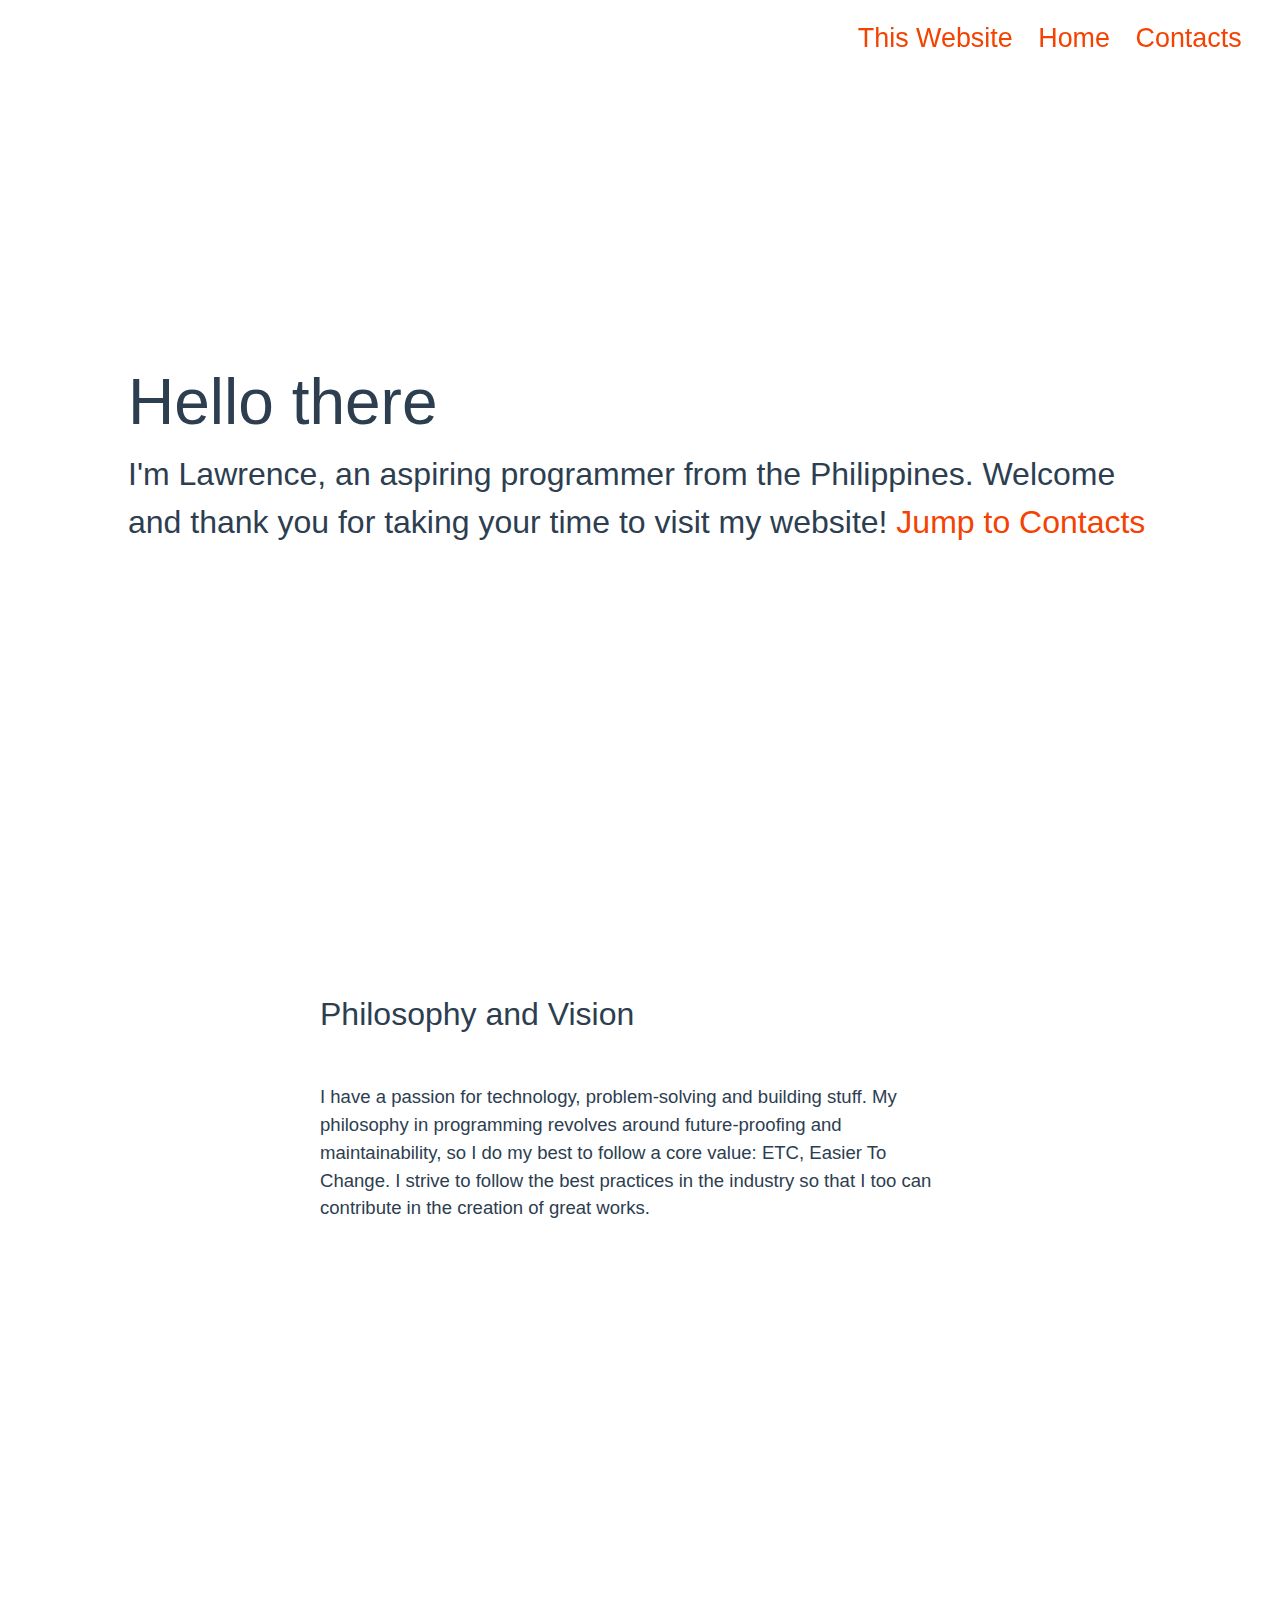
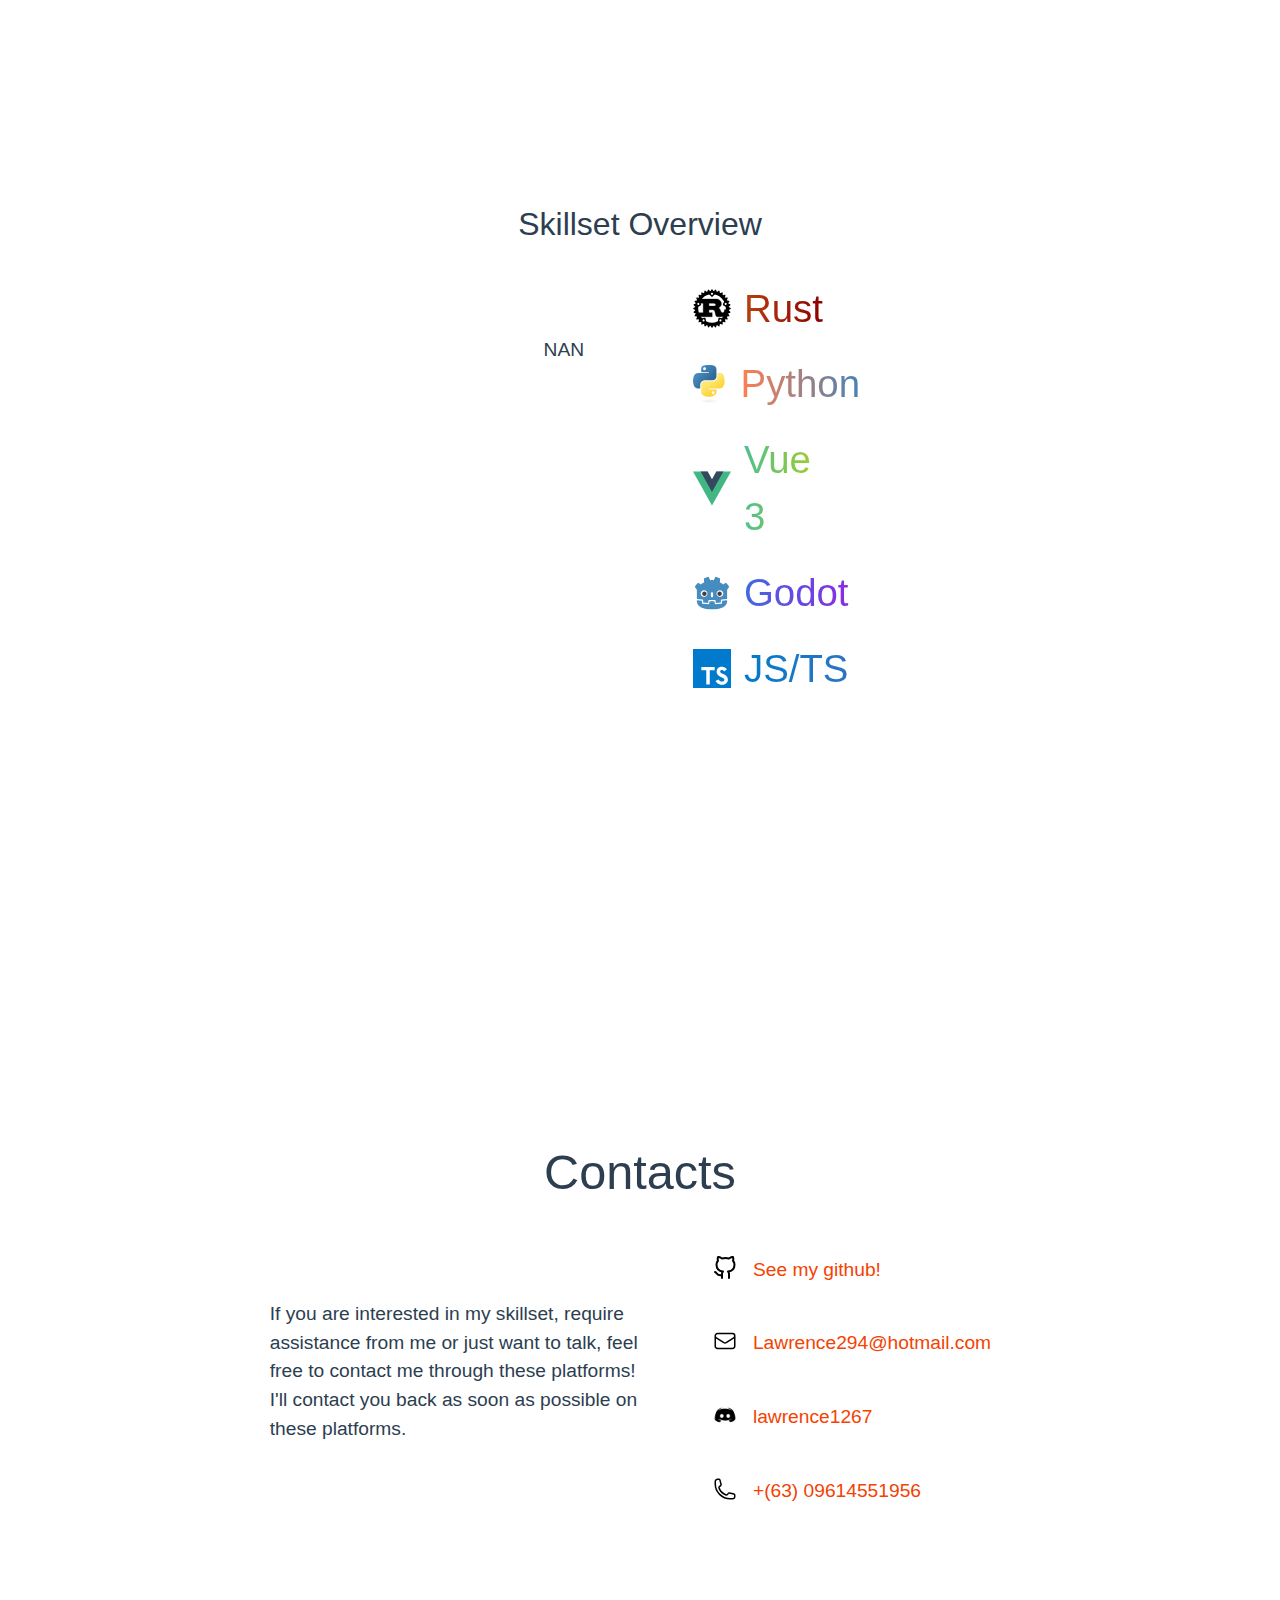
==== commit 8d64752a: "Simplified the navbar. Might need more style" ====
--- a/index.html
+++ b/index.html
@@ -5,8 +5,8 @@
     <link rel="icon" href="/favicon.ico" />
     <meta name="viewport" content="width=device-width, initial-scale=1.0" />
     <title>Void</title>
-    <script type="module" crossorigin src="/assets/index-e0e4590b.js"></script>
-    <link rel="stylesheet" href="/assets/index-9fb08422.css">
+    <script type="module" crossorigin src="/assets/index-d3f27396.js"></script>
+    <link rel="stylesheet" href="/assets/index-dd2b17b1.css">
   </head>
   <body>
     <div id="app"></div>
--- a/assets/index-dd2b17b1.css
+++ b/assets/index-dd2b17b1.css
@@ -0,0 +1,7 @@
+/*!
+ * Hamburgers
+ * @description Tasty CSS-animated hamburgers
+ * @author Jonathan Suh @jonsuh
+ * @site https://jonsuh.com/hamburgers
+ * @link https://github.com/jonsuh/hamburgers
+ */*[data-v-96e51dbd]{--padding-x: 1vw;--padding-y: 1vh;--box-width: clamp(20px, 1.8vw, 40px);--box-height: clamp(4px, .5vh, 8px);--burger-color: rgb(244, 66, 2)}.hamburger[data-v-96e51dbd]{padding-left:var(--padding-x);padding-right:var(--padding-x);padding-bottom:var(--padding-y);padding-top:var(--padding-y);display:inline-block;cursor:pointer;transition-property:opacity,filter;transition-duration:.15s;transition-timing-function:linear;font:inherit;color:inherit;text-transform:none;background-color:transparent;border:0;margin:0;overflow:visible}.hamburger[data-v-96e51dbd]:hover,.hamburger.is-active[data-v-96e51dbd]:hover{opacity:.7}.hamburger.is-active .hamburger-inner[data-v-96e51dbd],.hamburger.is-active .hamburger-inner[data-v-96e51dbd]:before,.hamburger.is-active .hamburger-inner[data-v-96e51dbd]:after{background-color:var(--burger-color)}.hamburger-box[data-v-96e51dbd]{width:var(--box-width);height:var(--box-height);display:inline-block;position:relative}.hamburger-inner[data-v-96e51dbd]{display:block;top:50%;margin-top:-2px}.hamburger-inner[data-v-96e51dbd],.hamburger-inner[data-v-96e51dbd]:before,.hamburger-inner[data-v-96e51dbd]:after{width:var(--box-width);height:var(--box-height);background-color:var(--burger-color);border-radius:4px;position:absolute;transition-property:transform;transition-duration:.15s;transition-timing-function:ease}.hamburger-inner[data-v-96e51dbd]:before,.hamburger-inner[data-v-96e51dbd]:after{content:"";display:block}.hamburger-inner[data-v-96e51dbd]:before{top:-10px}.hamburger-inner[data-v-96e51dbd]:after{bottom:-10px}.hamburger--3dx .hamburger-box[data-v-96e51dbd]{perspective:80px}.hamburger--3dx .hamburger-inner[data-v-96e51dbd]{transition:transform .15s cubic-bezier(.645,.045,.355,1),background-color 0s .1s cubic-bezier(.645,.045,.355,1)}.hamburger--3dx .hamburger-inner[data-v-96e51dbd]:before,.hamburger--3dx .hamburger-inner[data-v-96e51dbd]:after{transition:transform 0s .1s cubic-bezier(.645,.045,.355,1)}.hamburger--3dx.is-active .hamburger-inner[data-v-96e51dbd]{background-color:transparent!important;transform:rotateY(180deg)}.hamburger--3dx.is-active .hamburger-inner[data-v-96e51dbd]:before{transform:translate3d(0,10px,0) rotate(45deg)}.hamburger--3dx.is-active .hamburger-inner[data-v-96e51dbd]:after{transform:translate3d(0,-10px,0) rotate(-45deg)}.hamburger--3dx-r .hamburger-box[data-v-96e51dbd]{perspective:80px}.hamburger--3dx-r .hamburger-inner[data-v-96e51dbd]{transition:transform .15s cubic-bezier(.645,.045,.355,1),background-color 0s .1s cubic-bezier(.645,.045,.355,1)}.hamburger--3dx-r .hamburger-inner[data-v-96e51dbd]:before,.hamburger--3dx-r .hamburger-inner[data-v-96e51dbd]:after{transition:transform 0s .1s cubic-bezier(.645,.045,.355,1)}.hamburger--3dx-r.is-active .hamburger-inner[data-v-96e51dbd]{background-color:transparent!important;transform:rotateY(-180deg)}.hamburger--3dx-r.is-active .hamburger-inner[data-v-96e51dbd]:before{transform:translate3d(0,10px,0) rotate(45deg)}.hamburger--3dx-r.is-active .hamburger-inner[data-v-96e51dbd]:after{transform:translate3d(0,-10px,0) rotate(-45deg)}.hamburger--3dy .hamburger-box[data-v-96e51dbd]{perspective:80px}.hamburger--3dy .hamburger-inner[data-v-96e51dbd]{transition:transform .15s cubic-bezier(.645,.045,.355,1),background-color 0s .1s cubic-bezier(.645,.045,.355,1)}.hamburger--3dy .hamburger-inner[data-v-96e51dbd]:before,.hamburger--3dy .hamburger-inner[data-v-96e51dbd]:after{transition:transform 0s .1s cubic-bezier(.645,.045,.355,1)}.hamburger--3dy.is-active .hamburger-inner[data-v-96e51dbd]{background-color:transparent!important;transform:rotateX(-180deg)}.hamburger--3dy.is-active .hamburger-inner[data-v-96e51dbd]:before{transform:translate3d(0,10px,0) rotate(45deg)}.hamburger--3dy.is-active .hamburger-inner[data-v-96e51dbd]:after{transform:translate3d(0,-10px,0) rotate(-45deg)}.hamburger--3dy-r .hamburger-box[data-v-96e51dbd]{perspective:80px}.hamburger--3dy-r .hamburger-inner[data-v-96e51dbd]{transition:transform .15s cubic-bezier(.645,.045,.355,1),background-color 0s .1s cubic-bezier(.645,.045,.355,1)}.hamburger--3dy-r .hamburger-inner[data-v-96e51dbd]:before,.hamburger--3dy-r .hamburger-inner[data-v-96e51dbd]:after{transition:transform 0s .1s cubic-bezier(.645,.045,.355,1)}.hamburger--3dy-r.is-active .hamburger-inner[data-v-96e51dbd]{background-color:transparent!important;transform:rotateX(180deg)}.hamburger--3dy-r.is-active .hamburger-inner[data-v-96e51dbd]:before{transform:translate3d(0,10px,0) rotate(45deg)}.hamburger--3dy-r.is-active .hamburger-inner[data-v-96e51dbd]:after{transform:translate3d(0,-10px,0) rotate(-45deg)}.hamburger--3dxy .hamburger-box[data-v-96e51dbd]{perspective:80px}.hamburger--3dxy .hamburger-inner[data-v-96e51dbd]{transition:transform .15s cubic-bezier(.645,.045,.355,1),background-color 0s .1s cubic-bezier(.645,.045,.355,1)}.hamburger--3dxy .hamburger-inner[data-v-96e51dbd]:before,.hamburger--3dxy .hamburger-inner[data-v-96e51dbd]:after{transition:transform 0s .1s cubic-bezier(.645,.045,.355,1)}.hamburger--3dxy.is-active .hamburger-inner[data-v-96e51dbd]{background-color:transparent!important;transform:rotateX(180deg) rotateY(180deg)}.hamburger--3dxy.is-active .hamburger-inner[data-v-96e51dbd]:before{transform:translate3d(0,10px,0) rotate(45deg)}.hamburger--3dxy.is-active .hamburger-inner[data-v-96e51dbd]:after{transform:translate3d(0,-10px,0) rotate(-45deg)}.hamburger--3dxy-r .hamburger-box[data-v-96e51dbd]{perspective:80px}.hamburger--3dxy-r .hamburger-inner[data-v-96e51dbd]{transition:transform .15s cubic-bezier(.645,.045,.355,1),background-color 0s .1s cubic-bezier(.645,.045,.355,1)}.hamburger--3dxy-r .hamburger-inner[data-v-96e51dbd]:before,.hamburger--3dxy-r .hamburger-inner[data-v-96e51dbd]:after{transition:transform 0s .1s cubic-bezier(.645,.045,.355,1)}.hamburger--3dxy-r.is-active .hamburger-inner[data-v-96e51dbd]{background-color:transparent!important;transform:rotateX(180deg) rotateY(180deg) rotate(-180deg)}.hamburger--3dxy-r.is-active .hamburger-inner[data-v-96e51dbd]:before{transform:translate3d(0,10px,0) rotate(45deg)}.hamburger--3dxy-r.is-active .hamburger-inner[data-v-96e51dbd]:after{transform:translate3d(0,-10px,0) rotate(-45deg)}.hamburger--arrow.is-active .hamburger-inner[data-v-96e51dbd]:before{transform:translate3d(-8px,0,0) rotate(-45deg) scaleX(.7)}.hamburger--arrow.is-active .hamburger-inner[data-v-96e51dbd]:after{transform:translate3d(-8px,0,0) rotate(45deg) scaleX(.7)}.hamburger--arrow-r.is-active .hamburger-inner[data-v-96e51dbd]:before{transform:translate3d(8px,0,0) rotate(45deg) scaleX(.7)}.hamburger--arrow-r.is-active .hamburger-inner[data-v-96e51dbd]:after{transform:translate3d(8px,0,0) rotate(-45deg) scaleX(.7)}.hamburger--arrowalt .hamburger-inner[data-v-96e51dbd]:before{transition:top .1s .1s ease,transform .1s cubic-bezier(.165,.84,.44,1)}.hamburger--arrowalt .hamburger-inner[data-v-96e51dbd]:after{transition:bottom .1s .1s ease,transform .1s cubic-bezier(.165,.84,.44,1)}.hamburger--arrowalt.is-active .hamburger-inner[data-v-96e51dbd]:before{top:0;transform:translate3d(-8px,-10px,0) rotate(-45deg) scaleX(.7);transition:top .1s ease,transform .1s .1s cubic-bezier(.895,.03,.685,.22)}.hamburger--arrowalt.is-active .hamburger-inner[data-v-96e51dbd]:after{bottom:0;transform:translate3d(-8px,10px,0) rotate(45deg) scaleX(.7);transition:bottom .1s ease,transform .1s .1s cubic-bezier(.895,.03,.685,.22)}.hamburger--arrowalt-r .hamburger-inner[data-v-96e51dbd]:before{transition:top .1s .1s ease,transform .1s cubic-bezier(.165,.84,.44,1)}.hamburger--arrowalt-r .hamburger-inner[data-v-96e51dbd]:after{transition:bottom .1s .1s ease,transform .1s cubic-bezier(.165,.84,.44,1)}.hamburger--arrowalt-r.is-active .hamburger-inner[data-v-96e51dbd]:before{top:0;transform:translate3d(8px,-10px,0) rotate(45deg) scaleX(.7);transition:top .1s ease,transform .1s .1s cubic-bezier(.895,.03,.685,.22)}.hamburger--arrowalt-r.is-active .hamburger-inner[data-v-96e51dbd]:after{bottom:0;transform:translate3d(8px,10px,0) rotate(-45deg) scaleX(.7);transition:bottom .1s ease,transform .1s .1s cubic-bezier(.895,.03,.685,.22)}.hamburger--arrowturn.is-active .hamburger-inner[data-v-96e51dbd]{transform:rotate(-180deg)}.hamburger--arrowturn.is-active .hamburger-inner[data-v-96e51dbd]:before{transform:translate3d(8px,0,0) rotate(45deg) scaleX(.7)}.hamburger--arrowturn.is-active .hamburger-inner[data-v-96e51dbd]:after{transform:translate3d(8px,0,0) rotate(-45deg) scaleX(.7)}.hamburger--arrowturn-r.is-active .hamburger-inner[data-v-96e51dbd]{transform:rotate(-180deg)}.hamburger--arrowturn-r.is-active .hamburger-inner[data-v-96e51dbd]:before{transform:translate3d(-8px,0,0) rotate(-45deg) scaleX(.7)}.hamburger--arrowturn-r.is-active .hamburger-inner[data-v-96e51dbd]:after{transform:translate3d(-8px,0,0) rotate(45deg) scaleX(.7)}.hamburger--boring .hamburger-inner[data-v-96e51dbd],.hamburger--boring .hamburger-inner[data-v-96e51dbd]:before,.hamburger--boring .hamburger-inner[data-v-96e51dbd]:after{transition-property:none}.hamburger--boring.is-active .hamburger-inner[data-v-96e51dbd]{transform:rotate(45deg)}.hamburger--boring.is-active .hamburger-inner[data-v-96e51dbd]:before{top:0;opacity:0}.hamburger--boring.is-active .hamburger-inner[data-v-96e51dbd]:after{bottom:0;transform:rotate(-90deg)}.hamburger--collapse .hamburger-inner[data-v-96e51dbd]{top:auto;bottom:0;transition-duration:.13s;transition-delay:.13s;transition-timing-function:cubic-bezier(.55,.055,.675,.19)}.hamburger--collapse .hamburger-inner[data-v-96e51dbd]:after{top:-20px;transition:top .2s .2s cubic-bezier(.33333,.66667,.66667,1),opacity .1s linear}.hamburger--collapse .hamburger-inner[data-v-96e51dbd]:before{transition:top .12s .2s cubic-bezier(.33333,.66667,.66667,1),transform .13s cubic-bezier(.55,.055,.675,.19)}.hamburger--collapse.is-active .hamburger-inner[data-v-96e51dbd]{transform:translate3d(0,-10px,0) rotate(-45deg);transition-delay:.22s;transition-timing-function:cubic-bezier(.215,.61,.355,1)}.hamburger--collapse.is-active .hamburger-inner[data-v-96e51dbd]:after{top:0;opacity:0;transition:top .2s cubic-bezier(.33333,0,.66667,.33333),opacity .1s .22s linear}.hamburger--collapse.is-active .hamburger-inner[data-v-96e51dbd]:before{top:0;transform:rotate(-90deg);transition:top .1s .16s cubic-bezier(.33333,0,.66667,.33333),transform .13s .25s cubic-bezier(.215,.61,.355,1)}.hamburger--collapse-r .hamburger-inner[data-v-96e51dbd]{top:auto;bottom:0;transition-duration:.13s;transition-delay:.13s;transition-timing-function:cubic-bezier(.55,.055,.675,.19)}.hamburger--collapse-r .hamburger-inner[data-v-96e51dbd]:after{top:-20px;transition:top .2s .2s cubic-bezier(.33333,.66667,.66667,1),opacity .1s linear}.hamburger--collapse-r .hamburger-inner[data-v-96e51dbd]:before{transition:top .12s .2s cubic-bezier(.33333,.66667,.66667,1),transform .13s cubic-bezier(.55,.055,.675,.19)}.hamburger--collapse-r.is-active .hamburger-inner[data-v-96e51dbd]{transform:translate3d(0,-10px,0) rotate(45deg);transition-delay:.22s;transition-timing-function:cubic-bezier(.215,.61,.355,1)}.hamburger--collapse-r.is-active .hamburger-inner[data-v-96e51dbd]:after{top:0;opacity:0;transition:top .2s cubic-bezier(.33333,0,.66667,.33333),opacity .1s .22s linear}.hamburger--collapse-r.is-active .hamburger-inner[data-v-96e51dbd]:before{top:0;transform:rotate(90deg);transition:top .1s .16s cubic-bezier(.33333,0,.66667,.33333),transform .13s .25s cubic-bezier(.215,.61,.355,1)}.hamburger--elastic .hamburger-inner[data-v-96e51dbd]{top:2px;transition-duration:.275s;transition-timing-function:cubic-bezier(.68,-.55,.265,1.55)}.hamburger--elastic .hamburger-inner[data-v-96e51dbd]:before{top:10px;transition:opacity .125s .275s ease}.hamburger--elastic .hamburger-inner[data-v-96e51dbd]:after{top:20px;transition:transform .275s cubic-bezier(.68,-.55,.265,1.55)}.hamburger--elastic.is-active .hamburger-inner[data-v-96e51dbd]{transform:translate3d(0,10px,0) rotate(135deg);transition-delay:75ms}.hamburger--elastic.is-active .hamburger-inner[data-v-96e51dbd]:before{transition-delay:0s;opacity:0}.hamburger--elastic.is-active .hamburger-inner[data-v-96e51dbd]:after{transform:translate3d(0,-20px,0) rotate(-270deg);transition-delay:75ms}.hamburger--elastic-r .hamburger-inner[data-v-96e51dbd]{top:2px;transition-duration:.275s;transition-timing-function:cubic-bezier(.68,-.55,.265,1.55)}.hamburger--elastic-r .hamburger-inner[data-v-96e51dbd]:before{top:10px;transition:opacity .125s .275s ease}.hamburger--elastic-r .hamburger-inner[data-v-96e51dbd]:after{top:20px;transition:transform .275s cubic-bezier(.68,-.55,.265,1.55)}.hamburger--elastic-r.is-active .hamburger-inner[data-v-96e51dbd]{transform:translate3d(0,10px,0) rotate(-135deg);transition-delay:75ms}.hamburger--elastic-r.is-active .hamburger-inner[data-v-96e51dbd]:before{transition-delay:0s;opacity:0}.hamburger--elastic-r.is-active .hamburger-inner[data-v-96e51dbd]:after{transform:translate3d(0,-20px,0) rotate(270deg);transition-delay:75ms}.hamburger--emphatic[data-v-96e51dbd]{overflow:hidden}.hamburger--emphatic .hamburger-inner[data-v-96e51dbd]{transition:background-color .125s .175s ease-in}.hamburger--emphatic .hamburger-inner[data-v-96e51dbd]:before{left:0;transition:transform .125s cubic-bezier(.6,.04,.98,.335),top .05s .125s linear,left .125s .175s ease-in}.hamburger--emphatic .hamburger-inner[data-v-96e51dbd]:after{top:10px;right:0;transition:transform .125s cubic-bezier(.6,.04,.98,.335),top .05s .125s linear,right .125s .175s ease-in}.hamburger--emphatic.is-active .hamburger-inner[data-v-96e51dbd]{transition-delay:0s;transition-timing-function:ease-out;background-color:transparent!important}.hamburger--emphatic.is-active .hamburger-inner[data-v-96e51dbd]:before{left:-80px;top:-80px;transform:translate3d(80px,80px,0) rotate(45deg);transition:left .125s ease-out,top .05s .125s linear,transform .125s .175s cubic-bezier(.075,.82,.165,1)}.hamburger--emphatic.is-active .hamburger-inner[data-v-96e51dbd]:after{right:-80px;top:-80px;transform:translate3d(-80px,80px,0) rotate(-45deg);transition:right .125s ease-out,top .05s .125s linear,transform .125s .175s cubic-bezier(.075,.82,.165,1)}.hamburger--emphatic-r[data-v-96e51dbd]{overflow:hidden}.hamburger--emphatic-r .hamburger-inner[data-v-96e51dbd]{transition:background-color .125s .175s ease-in}.hamburger--emphatic-r .hamburger-inner[data-v-96e51dbd]:before{left:0;transition:transform .125s cubic-bezier(.6,.04,.98,.335),top .05s .125s linear,left .125s .175s ease-in}.hamburger--emphatic-r .hamburger-inner[data-v-96e51dbd]:after{top:10px;right:0;transition:transform .125s cubic-bezier(.6,.04,.98,.335),top .05s .125s linear,right .125s .175s ease-in}.hamburger--emphatic-r.is-active .hamburger-inner[data-v-96e51dbd]{transition-delay:0s;transition-timing-function:ease-out;background-color:transparent!important}.hamburger--emphatic-r.is-active .hamburger-inner[data-v-96e51dbd]:before{left:-80px;top:80px;transform:translate3d(80px,-80px,0) rotate(-45deg);transition:left .125s ease-out,top .05s .125s linear,transform .125s .175s cubic-bezier(.075,.82,.165,1)}.hamburger--emphatic-r.is-active .hamburger-inner[data-v-96e51dbd]:after{right:-80px;top:80px;transform:translate3d(-80px,-80px,0) rotate(45deg);transition:right .125s ease-out,top .05s .125s linear,transform .125s .175s cubic-bezier(.075,.82,.165,1)}.hamburger--minus .hamburger-inner[data-v-96e51dbd]:before,.hamburger--minus .hamburger-inner[data-v-96e51dbd]:after{transition:bottom .08s 0s ease-out,top .08s 0s ease-out,opacity 0s linear}.hamburger--minus.is-active .hamburger-inner[data-v-96e51dbd]:before,.hamburger--minus.is-active .hamburger-inner[data-v-96e51dbd]:after{opacity:0;transition:bottom .08s ease-out,top .08s ease-out,opacity 0s .08s linear}.hamburger--minus.is-active .hamburger-inner[data-v-96e51dbd]:before{top:0}.hamburger--minus.is-active .hamburger-inner[data-v-96e51dbd]:after{bottom:0}.hamburger--slider .hamburger-inner[data-v-96e51dbd]{top:2px}.hamburger--slider .hamburger-inner[data-v-96e51dbd]:before{top:10px;transition-property:transform,opacity;transition-timing-function:ease;transition-duration:.15s}.hamburger--slider .hamburger-inner[data-v-96e51dbd]:after{top:20px}.hamburger--slider.is-active .hamburger-inner[data-v-96e51dbd]{transform:translate3d(0,10px,0) rotate(45deg)}.hamburger--slider.is-active .hamburger-inner[data-v-96e51dbd]:before{transform:rotate(-45deg) translate3d(-5.71429px,-6px,0);opacity:0}.hamburger--slider.is-active .hamburger-inner[data-v-96e51dbd]:after{transform:translate3d(0,-20px,0) rotate(-90deg)}.hamburger--slider-r .hamburger-inner[data-v-96e51dbd]{top:2px}.hamburger--slider-r .hamburger-inner[data-v-96e51dbd]:before{top:10px;transition-property:transform,opacity;transition-timing-function:ease;transition-duration:.15s}.hamburger--slider-r .hamburger-inner[data-v-96e51dbd]:after{top:20px}.hamburger--slider-r.is-active .hamburger-inner[data-v-96e51dbd]{transform:translate3d(0,10px,0) rotate(-45deg)}.hamburger--slider-r.is-active .hamburger-inner[data-v-96e51dbd]:before{transform:rotate(45deg) translate3d(5.71429px,-6px,0);opacity:0}.hamburger--slider-r.is-active .hamburger-inner[data-v-96e51dbd]:after{transform:translate3d(0,-20px,0) rotate(90deg)}.hamburger--spin .hamburger-inner[data-v-96e51dbd]{transition-duration:.22s;transition-timing-function:cubic-bezier(.55,.055,.675,.19)}.hamburger--spin .hamburger-inner[data-v-96e51dbd]:before{transition:top .1s .25s ease-in,opacity .1s ease-in}.hamburger--spin .hamburger-inner[data-v-96e51dbd]:after{transition:bottom .1s .25s ease-in,transform .22s cubic-bezier(.55,.055,.675,.19)}.hamburger--spin.is-active .hamburger-inner[data-v-96e51dbd]{transform:rotate(225deg);transition-delay:.12s;transition-timing-function:cubic-bezier(.215,.61,.355,1)}.hamburger--spin.is-active .hamburger-inner[data-v-96e51dbd]:before{top:0;opacity:0;transition:top .1s ease-out,opacity .1s .12s ease-out}.hamburger--spin.is-active .hamburger-inner[data-v-96e51dbd]:after{bottom:0;transform:rotate(-90deg);transition:bottom .1s ease-out,transform .22s .12s cubic-bezier(.215,.61,.355,1)}.hamburger--spin-r .hamburger-inner[data-v-96e51dbd]{transition-duration:.22s;transition-timing-function:cubic-bezier(.55,.055,.675,.19)}.hamburger--spin-r .hamburger-inner[data-v-96e51dbd]:before{transition:top .1s .25s ease-in,opacity .1s ease-in}.hamburger--spin-r .hamburger-inner[data-v-96e51dbd]:after{transition:bottom .1s .25s ease-in,transform .22s cubic-bezier(.55,.055,.675,.19)}.hamburger--spin-r.is-active .hamburger-inner[data-v-96e51dbd]{transform:rotate(-225deg);transition-delay:.12s;transition-timing-function:cubic-bezier(.215,.61,.355,1)}.hamburger--spin-r.is-active .hamburger-inner[data-v-96e51dbd]:before{top:0;opacity:0;transition:top .1s ease-out,opacity .1s .12s ease-out}.hamburger--spin-r.is-active .hamburger-inner[data-v-96e51dbd]:after{bottom:0;transform:rotate(90deg);transition:bottom .1s ease-out,transform .22s .12s cubic-bezier(.215,.61,.355,1)}.hamburger--spring .hamburger-inner[data-v-96e51dbd]{top:2px;transition:background-color 0s .13s linear}.hamburger--spring .hamburger-inner[data-v-96e51dbd]:before{top:10px;transition:top .1s .2s cubic-bezier(.33333,.66667,.66667,1),transform .13s cubic-bezier(.55,.055,.675,.19)}.hamburger--spring .hamburger-inner[data-v-96e51dbd]:after{top:20px;transition:top .2s .2s cubic-bezier(.33333,.66667,.66667,1),transform .13s cubic-bezier(.55,.055,.675,.19)}.hamburger--spring.is-active .hamburger-inner[data-v-96e51dbd]{transition-delay:.22s;background-color:transparent!important}.hamburger--spring.is-active .hamburger-inner[data-v-96e51dbd]:before{top:0;transition:top .1s .15s cubic-bezier(.33333,0,.66667,.33333),transform .13s .22s cubic-bezier(.215,.61,.355,1);transform:translate3d(0,10px,0) rotate(45deg)}.hamburger--spring.is-active .hamburger-inner[data-v-96e51dbd]:after{top:0;transition:top .2s cubic-bezier(.33333,0,.66667,.33333),transform .13s .22s cubic-bezier(.215,.61,.355,1);transform:translate3d(0,10px,0) rotate(-45deg)}.hamburger--spring-r .hamburger-inner[data-v-96e51dbd]{top:auto;bottom:0;transition-duration:.13s;transition-delay:0s;transition-timing-function:cubic-bezier(.55,.055,.675,.19)}.hamburger--spring-r .hamburger-inner[data-v-96e51dbd]:after{top:-20px;transition:top .2s .2s cubic-bezier(.33333,.66667,.66667,1),opacity 0s linear}.hamburger--spring-r .hamburger-inner[data-v-96e51dbd]:before{transition:top .1s .2s cubic-bezier(.33333,.66667,.66667,1),transform .13s cubic-bezier(.55,.055,.675,.19)}.hamburger--spring-r.is-active .hamburger-inner[data-v-96e51dbd]{transform:translate3d(0,-10px,0) rotate(-45deg);transition-delay:.22s;transition-timing-function:cubic-bezier(.215,.61,.355,1)}.hamburger--spring-r.is-active .hamburger-inner[data-v-96e51dbd]:after{top:0;opacity:0;transition:top .2s cubic-bezier(.33333,0,.66667,.33333),opacity 0s .22s linear}.hamburger--spring-r.is-active .hamburger-inner[data-v-96e51dbd]:before{top:0;transform:rotate(90deg);transition:top .1s .15s cubic-bezier(.33333,0,.66667,.33333),transform .13s .22s cubic-bezier(.215,.61,.355,1)}.hamburger--stand .hamburger-inner[data-v-96e51dbd]{transition:transform 75ms .15s cubic-bezier(.55,.055,.675,.19),background-color 0s 75ms linear}.hamburger--stand .hamburger-inner[data-v-96e51dbd]:before{transition:top 75ms 75ms ease-in,transform 75ms 0s cubic-bezier(.55,.055,.675,.19)}.hamburger--stand .hamburger-inner[data-v-96e51dbd]:after{transition:bottom 75ms 75ms ease-in,transform 75ms 0s cubic-bezier(.55,.055,.675,.19)}.hamburger--stand.is-active .hamburger-inner[data-v-96e51dbd]{transform:rotate(90deg);background-color:transparent!important;transition:transform 75ms 0s cubic-bezier(.215,.61,.355,1),background-color 0s .15s linear}.hamburger--stand.is-active .hamburger-inner[data-v-96e51dbd]:before{top:0;transform:rotate(-45deg);transition:top 75ms .1s ease-out,transform 75ms .15s cubic-bezier(.215,.61,.355,1)}.hamburger--stand.is-active .hamburger-inner[data-v-96e51dbd]:after{bottom:0;transform:rotate(45deg);transition:bottom 75ms .1s ease-out,transform 75ms .15s cubic-bezier(.215,.61,.355,1)}.hamburger--stand-r .hamburger-inner[data-v-96e51dbd]{transition:transform 75ms .15s cubic-bezier(.55,.055,.675,.19),background-color 0s 75ms linear}.hamburger--stand-r .hamburger-inner[data-v-96e51dbd]:before{transition:top 75ms 75ms ease-in,transform 75ms 0s cubic-bezier(.55,.055,.675,.19)}.hamburger--stand-r .hamburger-inner[data-v-96e51dbd]:after{transition:bottom 75ms 75ms ease-in,transform 75ms 0s cubic-bezier(.55,.055,.675,.19)}.hamburger--stand-r.is-active .hamburger-inner[data-v-96e51dbd]{transform:rotate(-90deg);background-color:transparent!important;transition:transform 75ms 0s cubic-bezier(.215,.61,.355,1),background-color 0s .15s linear}.hamburger--stand-r.is-active .hamburger-inner[data-v-96e51dbd]:before{top:0;transform:rotate(-45deg);transition:top 75ms .1s ease-out,transform 75ms .15s cubic-bezier(.215,.61,.355,1)}.hamburger--stand-r.is-active .hamburger-inner[data-v-96e51dbd]:after{bottom:0;transform:rotate(45deg);transition:bottom 75ms .1s ease-out,transform 75ms .15s cubic-bezier(.215,.61,.355,1)}.hamburger--squeeze .hamburger-inner[data-v-96e51dbd]{transition-duration:75ms;transition-timing-function:cubic-bezier(.55,.055,.675,.19)}.hamburger--squeeze .hamburger-inner[data-v-96e51dbd]:before{transition:top 75ms .12s ease,opacity 75ms ease}.hamburger--squeeze .hamburger-inner[data-v-96e51dbd]:after{transition:bottom 75ms .12s ease,transform 75ms cubic-bezier(.55,.055,.675,.19)}.hamburger--squeeze.is-active .hamburger-inner[data-v-96e51dbd]{transform:rotate(45deg);transition-delay:.12s;transition-timing-function:cubic-bezier(.215,.61,.355,1)}.hamburger--squeeze.is-active .hamburger-inner[data-v-96e51dbd]:before{top:0;opacity:0;transition:top 75ms ease,opacity 75ms .12s ease}.hamburger--squeeze.is-active .hamburger-inner[data-v-96e51dbd]:after{bottom:0;transform:rotate(-90deg);transition:bottom 75ms ease,transform 75ms .12s cubic-bezier(.215,.61,.355,1)}.hamburger--vortex .hamburger-inner[data-v-96e51dbd]{transition-duration:.2s;transition-timing-function:cubic-bezier(.19,1,.22,1)}.hamburger--vortex .hamburger-inner[data-v-96e51dbd]:before,.hamburger--vortex .hamburger-inner[data-v-96e51dbd]:after{transition-duration:0s;transition-delay:.1s;transition-timing-function:linear}.hamburger--vortex .hamburger-inner[data-v-96e51dbd]:before{transition-property:top,opacity}.hamburger--vortex .hamburger-inner[data-v-96e51dbd]:after{transition-property:bottom,transform}.hamburger--vortex.is-active .hamburger-inner[data-v-96e51dbd]{transform:rotate(765deg);transition-timing-function:cubic-bezier(.19,1,.22,1)}.hamburger--vortex.is-active .hamburger-inner[data-v-96e51dbd]:before,.hamburger--vortex.is-active .hamburger-inner[data-v-96e51dbd]:after{transition-delay:0s}.hamburger--vortex.is-active .hamburger-inner[data-v-96e51dbd]:before{top:0;opacity:0}.hamburger--vortex.is-active .hamburger-inner[data-v-96e51dbd]:after{bottom:0;transform:rotate(90deg)}.hamburger--vortex-r .hamburger-inner[data-v-96e51dbd]{transition-duration:.2s;transition-timing-function:cubic-bezier(.19,1,.22,1)}.hamburger--vortex-r .hamburger-inner[data-v-96e51dbd]:before,.hamburger--vortex-r .hamburger-inner[data-v-96e51dbd]:after{transition-duration:0s;transition-delay:.1s;transition-timing-function:linear}.hamburger--vortex-r .hamburger-inner[data-v-96e51dbd]:before{transition-property:top,opacity}.hamburger--vortex-r .hamburger-inner[data-v-96e51dbd]:after{transition-property:bottom,transform}.hamburger--vortex-r.is-active .hamburger-inner[data-v-96e51dbd]{transform:rotate(-765deg);transition-timing-function:cubic-bezier(.19,1,.22,1)}.hamburger--vortex-r.is-active .hamburger-inner[data-v-96e51dbd]:before,.hamburger--vortex-r.is-active .hamburger-inner[data-v-96e51dbd]:after{transition-delay:0s}.hamburger--vortex-r.is-active .hamburger-inner[data-v-96e51dbd]:before{top:0;opacity:0}.hamburger--vortex-r.is-active .hamburger-inner[data-v-96e51dbd]:after{bottom:0;transform:rotate(-90deg)}.NavbarWrapper[data-v-96e51dbd]{z-index:3;position:fixed;width:100vw;max-width:100vw;min-width:100vw;height:fit-content}.Navbar[data-v-96e51dbd]{position:absolute;max-width:fit-content;padding-top:1%;right:2%}.NavbarCenter[data-v-96e51dbd]{text-align:center;left:50%;transform:translate(-50%);background-color:#24131310;border-radius:40px;border:1px rgba(61,26,26,.089);border-style:double;top:-25px;padding:30px 10px 10px}.Navbar ul[data-v-96e51dbd]{display:flex;list-style:none;padding:0}.Navbar ul li a[data-v-96e51dbd]{top:.5vh;margin-left:1vw;margin-right:1vw;transition:all .4s cubic-bezier();cursor:pointer;font-size:clamp(1.6rem,2.1vw,2.3rem);color:var(--void-oranged);min-width:clamp(3rem,4vw,4rem);min-height:clamp(3rem,4vw,4rem)}.Navbar ul li a[data-v-96e51dbd]:hover{color:var(--hover-color)}nav ul li a img[data-v-96e51dbd]{color:var(--hover-color);width:clamp(3rem,4vw,4rem);height:clamp(3rem,4vw,4rem)}.iconlinks-leave-active[data-v-96e51dbd],.iconlinks-enter-active[data-v-96e51dbd]{transition:all .5s ease}.iconlinks-enter-from[data-v-96e51dbd],.iconlinks-leave-to[data-v-96e51dbd]{transform:translate(-50%,-100px)}.links-leave-active[data-v-96e51dbd],.links-enter-active[data-v-96e51dbd]{transition:all .5s ease}.links-enter-from[data-v-96e51dbd],.links-leave-to[data-v-96e51dbd]{opacity:0;transform:translate(250px)}.noselect[data-v-96e51dbd]{-webkit-touch-callout:none;-webkit-user-select:none;-khtml-user-select:none;-moz-user-select:none;-ms-user-select:none;user-select:none}.section[data-v-d43633e3]{display:flex}.container[data-v-d43633e3]{display:flex;flex-direction:column}.container h2[data-v-d43633e3]{align-self:center;margin-bottom:clamp(5px,2.5vh,250px);font-size:clamp(2rem,2vw,3rem)}.skills[data-v-d43633e3]{align-self:center;max-width:90%;display:flex;margin-bottom:5vh}.skills ul[data-v-d43633e3]{display:flex;min-width:50%;width:50%;max-width:50%;list-style:none;align-self:center;flex-direction:column}.skills ul li[data-v-d43633e3]{max-width:90%;padding:1vh 1vw;display:flex}.techItem[data-v-d43633e3]{font-size:clamp(1.6rem,3.4vw,2.4rem)}.rust[data-v-d43633e3]{background:linear-gradient(to right,#b7410e,#8b0000)}.python[data-v-d43633e3]{background:linear-gradient(to right,#ff7f50,#4682b4)}.vue[data-v-d43633e3]{background:linear-gradient(to right,#4fc08d,#9acd32)}.godot[data-v-d43633e3]{background:linear-gradient(to right,#4169e1,#8a2be2)}.js[data-v-d43633e3]{background:linear-gradient(to right,#007acc,#2f74c0)}#rust[data-v-d43633e3]{content:url(/assets/Rust-ea9dec17.svg)}#python[data-v-d43633e3]{content:url(/assets/Python-5aa959ac.svg)}#vue[data-v-d43633e3]{content:url(/assets/Vue-606c4449.svg)}#godot[data-v-d43633e3]{content:url(/assets/Godot-d87f4cc3.svg)}#js[data-v-d43633e3]{content:url(/assets/Typescript-336a54a4.svg)}.techItem[data-v-d43633e3]{-webkit-text-fill-color:transparent;-webkit-background-clip:text}img[data-v-d43633e3]{align-self:center;width:clamp(1rem,3.4vw,2.4rem);height:clamp(1rem,3.4vw,2.4rem);margin-right:1vw}.text_container[data-v-d43633e3]{display:flex;min-width:45%;max-width:45%;margin-right:5%;min-height:100%;max-height:100%;justify-content:center}.text_container p[data-v-d43633e3]{max-width:70%;text-align:left;top:15%;font-size:clamp(1rem,2.4vw,1.2rem)}@media screen and (max-width: 819px){.skills[data-v-d43633e3]{display:flex;flex-direction:column}.skills ul[data-v-d43633e3]{max-width:100%}.text_container[data-v-d43633e3]{max-width:100%;margin-top:1.5vh;margin-bottom:1.5vh}.text_container p[data-v-d43633e3]{font-size:clamp(.9rem,1vw,1.2rem)}}.section.philosophy[data-v-8bad94a8]{min-height:100vh}.container[data-v-8bad94a8]{left:25%;width:50%;padding-top:10vh;display:flex;flex-direction:column;justify-content:center;align-items:center;text-align:center}.container h2[data-v-8bad94a8]{align-self:flex-start;margin-bottom:5vh;font-size:clamp(2rem,2vw,3rem)}.container p[data-v-8bad94a8]{margin-bottom:10vh;text-align:left;font-size:clamp(.95rem,1.45vw,1.8rem)}p[data-v-60b428b1]{margin:0;width:30%;align-self:center;font-size:clamp(.6rem,1.5vw,2rem)}section#contacts h3[data-v-60b428b1]{top:4vh;bottom:4vh;text-align:center;margin-bottom:4%;font-size:clamp(.5rem,3.8vw,5rem)}div[data-v-60b428b1]{max-width:100vw;display:flex;justify-content:center}section#contacts div ul[data-v-60b428b1]{max-width:100%;list-style:none;flex-direction:row}section#contacts div ul li[data-v-60b428b1]{margin-top:2vh;transition:all .5s ease-in-out}section#contacts div ul li[data-v-60b428b1]:hover{background-color:var(--oranged-transparent)}section#contacts div ul li a[data-v-60b428b1]{padding:1.5vh 1.5vw 1.5vh 1.5vw;display:flex;font-size:clamp(.55rem,1.5vw,4rem);gap:1rem;color:var(--void-oranged);transition:color .3s ease-in-out}section#contacts div ul li:hover *[data-v-60b428b1]:not(img){color:var(--hover-color);text-decoration:underline}img[data-v-60b428b1]{width:clamp(12px,24px,64px);height:clamp(12px,24px,64px)}.section[data-v-b422096d]{display:flex;min-height:100vh;margin:0;padding:0;border:0;top:0;line-height:1.5;flex-direction:column}.section#top[data-v-b422096d]{justify-content:center;align-items:center}.header-text[data-v-b422096d]{margin-left:10%;margin-right:10%;font-size:clamp(.75rem,2.5vw,2rem);z-index:1}header[data-v-b422096d]{position:relative}:root{--vt-c-white: #ffffff;--vt-c-white-soft: #f8f8f8;--vt-c-white-mute: #f2f2f2;--vt-c-black: #181818;--vt-c-black-soft: #222222;--vt-c-black-mute: #282828;--vt-c-indigo: #2c3e50;--vt-c-divider-light-1: rgba(60, 60, 60, .29);--vt-c-divider-light-2: rgba(60, 60, 60, .12);--vt-c-divider-dark-1: rgba(84, 84, 84, .65);--vt-c-divider-dark-2: rgba(84, 84, 84, .48);--vt-c-text-light-1: var(--vt-c-indigo);--vt-c-text-light-2: rgba(60, 60, 60, .66);--vt-c-text-dark-1: var(--vt-c-white);--vt-c-text-dark-2: rgba(235, 235, 235, .64)}:root{--color-background: var(--vt-c-white);--color-background-soft: var(--vt-c-white-soft);--color-background-mute: var(--vt-c-white-mute);--color-border: var(--vt-c-divider-light-2);--color-border-hover: var(--vt-c-divider-light-1);--color-heading: var(--vt-c-text-light-1);--color-text: var(--vt-c-text-light-1);--void-oranged: rgb(244, 66, 2);--oranged-transparent: rgba(--void-oranged, .5);--hover-color: rgb(7, 120, 242);--section-gap: 160px}@media (prefers-color-scheme: dark){:root{--color-background: var(--vt-c-black);--color-background-soft: var(--vt-c-black-soft);--color-background-mute: var(--vt-c-black-mute);--color-border: var(--vt-c-divider-dark-2);--color-border-hover: var(--vt-c-divider-dark-1);--color-heading: var(--vt-c-text-dark-1);--color-text: var(--vt-c-text-dark-2)}}*,*:before,*:after{box-sizing:border-box;margin:0;position:relative;font-weight:400}body{max-width:100vw;min-height:100vh;color:var(--color-text);background:var(--color-background);transition:color .5s,background-color .5s;line-height:1.6;font-family:Inter,-apple-system,BlinkMacSystemFont,Segoe UI,Roboto,Oxygen,Ubuntu,Cantarell,Fira Sans,Droid Sans,Helvetica Neue,sans-serif;font-size:15px;text-rendering:optimizeLegibility;-webkit-font-smoothing:antialiased;-moz-osx-font-smoothing:grayscale}#app{margin:0 auto;font-weight:400}a,.green{text-decoration:none;color:var(--void-oranged);transition:.4s}@media (hover: hover){a:hover{color:var(--hover-color)}}
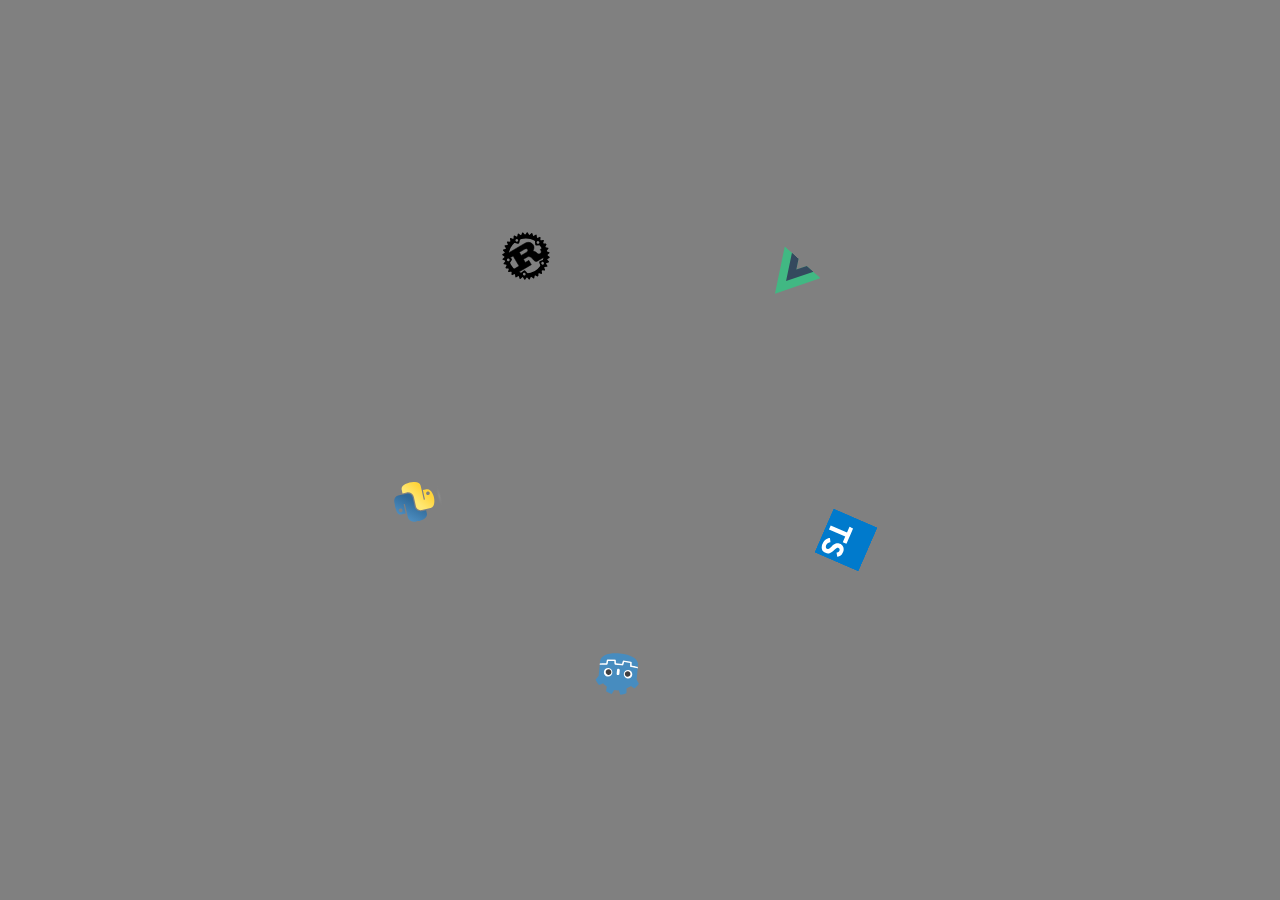
==== commit 9c3202cb: "temp" ====
--- a/index.html
+++ b/index.html
@@ -5,8 +5,8 @@
     <link rel="icon" href="/favicon.ico" />
     <meta name="viewport" content="width=device-width, initial-scale=1.0" />
     <title>Void</title>
-    <script type="module" crossorigin src="/assets/index-d3f27396.js"></script>
-    <link rel="stylesheet" href="/assets/index-dd2b17b1.css">
+    <script type="module" crossorigin src="/assets/index-e111fb02.js"></script>
+    <link rel="stylesheet" href="/assets/index-357e4979.css">
   </head>
   <body>
     <div id="app"></div>
--- a/assets/index-357e4979.css
+++ b/assets/index-357e4979.css
@@ -0,0 +1,7 @@
+/*!
+ * Hamburgers
+ * @description Tasty CSS-animated hamburgers
+ * @author Jonathan Suh @jonsuh
+ * @site https://jonsuh.com/hamburgers
+ * @link https://github.com/jonsuh/hamburgers
+ */*[data-v-d2678487]{--padding-x: 1vw;--padding-y: 1vh;--box-width: clamp(20px, 1.8vw, 40px);--box-height: clamp(4px, .5vh, 8px);--burger-color: rgb(244, 66, 2)}.hamburger[data-v-d2678487]{padding-left:var(--padding-x);padding-right:var(--padding-x);padding-bottom:var(--padding-y);padding-top:var(--padding-y);display:inline-block;cursor:pointer;transition-property:opacity,filter;transition-duration:.15s;transition-timing-function:linear;font:inherit;color:inherit;text-transform:none;background-color:transparent;border:0;margin:0;overflow:visible}.hamburger[data-v-d2678487]:hover,.hamburger.is-active[data-v-d2678487]:hover{opacity:.7}.hamburger.is-active .hamburger-inner[data-v-d2678487],.hamburger.is-active .hamburger-inner[data-v-d2678487]:before,.hamburger.is-active .hamburger-inner[data-v-d2678487]:after{background-color:var(--burger-color)}.hamburger-box[data-v-d2678487]{width:var(--box-width);height:var(--box-height);display:inline-block;position:relative}.hamburger-inner[data-v-d2678487]{display:block;top:50%;margin-top:-2px}.hamburger-inner[data-v-d2678487],.hamburger-inner[data-v-d2678487]:before,.hamburger-inner[data-v-d2678487]:after{width:var(--box-width);height:var(--box-height);background-color:var(--burger-color);border-radius:4px;position:absolute;transition-property:transform;transition-duration:.15s;transition-timing-function:ease}.hamburger-inner[data-v-d2678487]:before,.hamburger-inner[data-v-d2678487]:after{content:"";display:block}.hamburger-inner[data-v-d2678487]:before{top:-10px}.hamburger-inner[data-v-d2678487]:after{bottom:-10px}.hamburger--3dx .hamburger-box[data-v-d2678487]{perspective:80px}.hamburger--3dx .hamburger-inner[data-v-d2678487]{transition:transform .15s cubic-bezier(.645,.045,.355,1),background-color 0s .1s cubic-bezier(.645,.045,.355,1)}.hamburger--3dx .hamburger-inner[data-v-d2678487]:before,.hamburger--3dx .hamburger-inner[data-v-d2678487]:after{transition:transform 0s .1s cubic-bezier(.645,.045,.355,1)}.hamburger--3dx.is-active .hamburger-inner[data-v-d2678487]{background-color:transparent!important;transform:rotateY(180deg)}.hamburger--3dx.is-active .hamburger-inner[data-v-d2678487]:before{transform:translate3d(0,10px,0) rotate(45deg)}.hamburger--3dx.is-active .hamburger-inner[data-v-d2678487]:after{transform:translate3d(0,-10px,0) rotate(-45deg)}.hamburger--3dx-r .hamburger-box[data-v-d2678487]{perspective:80px}.hamburger--3dx-r .hamburger-inner[data-v-d2678487]{transition:transform .15s cubic-bezier(.645,.045,.355,1),background-color 0s .1s cubic-bezier(.645,.045,.355,1)}.hamburger--3dx-r .hamburger-inner[data-v-d2678487]:before,.hamburger--3dx-r .hamburger-inner[data-v-d2678487]:after{transition:transform 0s .1s cubic-bezier(.645,.045,.355,1)}.hamburger--3dx-r.is-active .hamburger-inner[data-v-d2678487]{background-color:transparent!important;transform:rotateY(-180deg)}.hamburger--3dx-r.is-active .hamburger-inner[data-v-d2678487]:before{transform:translate3d(0,10px,0) rotate(45deg)}.hamburger--3dx-r.is-active .hamburger-inner[data-v-d2678487]:after{transform:translate3d(0,-10px,0) rotate(-45deg)}.hamburger--3dy .hamburger-box[data-v-d2678487]{perspective:80px}.hamburger--3dy .hamburger-inner[data-v-d2678487]{transition:transform .15s cubic-bezier(.645,.045,.355,1),background-color 0s .1s cubic-bezier(.645,.045,.355,1)}.hamburger--3dy .hamburger-inner[data-v-d2678487]:before,.hamburger--3dy .hamburger-inner[data-v-d2678487]:after{transition:transform 0s .1s cubic-bezier(.645,.045,.355,1)}.hamburger--3dy.is-active .hamburger-inner[data-v-d2678487]{background-color:transparent!important;transform:rotateX(-180deg)}.hamburger--3dy.is-active .hamburger-inner[data-v-d2678487]:before{transform:translate3d(0,10px,0) rotate(45deg)}.hamburger--3dy.is-active .hamburger-inner[data-v-d2678487]:after{transform:translate3d(0,-10px,0) rotate(-45deg)}.hamburger--3dy-r .hamburger-box[data-v-d2678487]{perspective:80px}.hamburger--3dy-r .hamburger-inner[data-v-d2678487]{transition:transform .15s cubic-bezier(.645,.045,.355,1),background-color 0s .1s cubic-bezier(.645,.045,.355,1)}.hamburger--3dy-r .hamburger-inner[data-v-d2678487]:before,.hamburger--3dy-r .hamburger-inner[data-v-d2678487]:after{transition:transform 0s .1s cubic-bezier(.645,.045,.355,1)}.hamburger--3dy-r.is-active .hamburger-inner[data-v-d2678487]{background-color:transparent!important;transform:rotateX(180deg)}.hamburger--3dy-r.is-active .hamburger-inner[data-v-d2678487]:before{transform:translate3d(0,10px,0) rotate(45deg)}.hamburger--3dy-r.is-active .hamburger-inner[data-v-d2678487]:after{transform:translate3d(0,-10px,0) rotate(-45deg)}.hamburger--3dxy .hamburger-box[data-v-d2678487]{perspective:80px}.hamburger--3dxy .hamburger-inner[data-v-d2678487]{transition:transform .15s cubic-bezier(.645,.045,.355,1),background-color 0s .1s cubic-bezier(.645,.045,.355,1)}.hamburger--3dxy .hamburger-inner[data-v-d2678487]:before,.hamburger--3dxy .hamburger-inner[data-v-d2678487]:after{transition:transform 0s .1s cubic-bezier(.645,.045,.355,1)}.hamburger--3dxy.is-active .hamburger-inner[data-v-d2678487]{background-color:transparent!important;transform:rotateX(180deg) rotateY(180deg)}.hamburger--3dxy.is-active .hamburger-inner[data-v-d2678487]:before{transform:translate3d(0,10px,0) rotate(45deg)}.hamburger--3dxy.is-active .hamburger-inner[data-v-d2678487]:after{transform:translate3d(0,-10px,0) rotate(-45deg)}.hamburger--3dxy-r .hamburger-box[data-v-d2678487]{perspective:80px}.hamburger--3dxy-r .hamburger-inner[data-v-d2678487]{transition:transform .15s cubic-bezier(.645,.045,.355,1),background-color 0s .1s cubic-bezier(.645,.045,.355,1)}.hamburger--3dxy-r .hamburger-inner[data-v-d2678487]:before,.hamburger--3dxy-r .hamburger-inner[data-v-d2678487]:after{transition:transform 0s .1s cubic-bezier(.645,.045,.355,1)}.hamburger--3dxy-r.is-active .hamburger-inner[data-v-d2678487]{background-color:transparent!important;transform:rotateX(180deg) rotateY(180deg) rotate(-180deg)}.hamburger--3dxy-r.is-active .hamburger-inner[data-v-d2678487]:before{transform:translate3d(0,10px,0) rotate(45deg)}.hamburger--3dxy-r.is-active .hamburger-inner[data-v-d2678487]:after{transform:translate3d(0,-10px,0) rotate(-45deg)}.hamburger--arrow.is-active .hamburger-inner[data-v-d2678487]:before{transform:translate3d(-8px,0,0) rotate(-45deg) scaleX(.7)}.hamburger--arrow.is-active .hamburger-inner[data-v-d2678487]:after{transform:translate3d(-8px,0,0) rotate(45deg) scaleX(.7)}.hamburger--arrow-r.is-active .hamburger-inner[data-v-d2678487]:before{transform:translate3d(8px,0,0) rotate(45deg) scaleX(.7)}.hamburger--arrow-r.is-active .hamburger-inner[data-v-d2678487]:after{transform:translate3d(8px,0,0) rotate(-45deg) scaleX(.7)}.hamburger--arrowalt .hamburger-inner[data-v-d2678487]:before{transition:top .1s .1s ease,transform .1s cubic-bezier(.165,.84,.44,1)}.hamburger--arrowalt .hamburger-inner[data-v-d2678487]:after{transition:bottom .1s .1s ease,transform .1s cubic-bezier(.165,.84,.44,1)}.hamburger--arrowalt.is-active .hamburger-inner[data-v-d2678487]:before{top:0;transform:translate3d(-8px,-10px,0) rotate(-45deg) scaleX(.7);transition:top .1s ease,transform .1s .1s cubic-bezier(.895,.03,.685,.22)}.hamburger--arrowalt.is-active .hamburger-inner[data-v-d2678487]:after{bottom:0;transform:translate3d(-8px,10px,0) rotate(45deg) scaleX(.7);transition:bottom .1s ease,transform .1s .1s cubic-bezier(.895,.03,.685,.22)}.hamburger--arrowalt-r .hamburger-inner[data-v-d2678487]:before{transition:top .1s .1s ease,transform .1s cubic-bezier(.165,.84,.44,1)}.hamburger--arrowalt-r .hamburger-inner[data-v-d2678487]:after{transition:bottom .1s .1s ease,transform .1s cubic-bezier(.165,.84,.44,1)}.hamburger--arrowalt-r.is-active .hamburger-inner[data-v-d2678487]:before{top:0;transform:translate3d(8px,-10px,0) rotate(45deg) scaleX(.7);transition:top .1s ease,transform .1s .1s cubic-bezier(.895,.03,.685,.22)}.hamburger--arrowalt-r.is-active .hamburger-inner[data-v-d2678487]:after{bottom:0;transform:translate3d(8px,10px,0) rotate(-45deg) scaleX(.7);transition:bottom .1s ease,transform .1s .1s cubic-bezier(.895,.03,.685,.22)}.hamburger--arrowturn.is-active .hamburger-inner[data-v-d2678487]{transform:rotate(-180deg)}.hamburger--arrowturn.is-active .hamburger-inner[data-v-d2678487]:before{transform:translate3d(8px,0,0) rotate(45deg) scaleX(.7)}.hamburger--arrowturn.is-active .hamburger-inner[data-v-d2678487]:after{transform:translate3d(8px,0,0) rotate(-45deg) scaleX(.7)}.hamburger--arrowturn-r.is-active .hamburger-inner[data-v-d2678487]{transform:rotate(-180deg)}.hamburger--arrowturn-r.is-active .hamburger-inner[data-v-d2678487]:before{transform:translate3d(-8px,0,0) rotate(-45deg) scaleX(.7)}.hamburger--arrowturn-r.is-active .hamburger-inner[data-v-d2678487]:after{transform:translate3d(-8px,0,0) rotate(45deg) scaleX(.7)}.hamburger--boring .hamburger-inner[data-v-d2678487],.hamburger--boring .hamburger-inner[data-v-d2678487]:before,.hamburger--boring .hamburger-inner[data-v-d2678487]:after{transition-property:none}.hamburger--boring.is-active .hamburger-inner[data-v-d2678487]{transform:rotate(45deg)}.hamburger--boring.is-active .hamburger-inner[data-v-d2678487]:before{top:0;opacity:0}.hamburger--boring.is-active .hamburger-inner[data-v-d2678487]:after{bottom:0;transform:rotate(-90deg)}.hamburger--collapse .hamburger-inner[data-v-d2678487]{top:auto;bottom:0;transition-duration:.13s;transition-delay:.13s;transition-timing-function:cubic-bezier(.55,.055,.675,.19)}.hamburger--collapse .hamburger-inner[data-v-d2678487]:after{top:-20px;transition:top .2s .2s cubic-bezier(.33333,.66667,.66667,1),opacity .1s linear}.hamburger--collapse .hamburger-inner[data-v-d2678487]:before{transition:top .12s .2s cubic-bezier(.33333,.66667,.66667,1),transform .13s cubic-bezier(.55,.055,.675,.19)}.hamburger--collapse.is-active .hamburger-inner[data-v-d2678487]{transform:translate3d(0,-10px,0) rotate(-45deg);transition-delay:.22s;transition-timing-function:cubic-bezier(.215,.61,.355,1)}.hamburger--collapse.is-active .hamburger-inner[data-v-d2678487]:after{top:0;opacity:0;transition:top .2s cubic-bezier(.33333,0,.66667,.33333),opacity .1s .22s linear}.hamburger--collapse.is-active .hamburger-inner[data-v-d2678487]:before{top:0;transform:rotate(-90deg);transition:top .1s .16s cubic-bezier(.33333,0,.66667,.33333),transform .13s .25s cubic-bezier(.215,.61,.355,1)}.hamburger--collapse-r .hamburger-inner[data-v-d2678487]{top:auto;bottom:0;transition-duration:.13s;transition-delay:.13s;transition-timing-function:cubic-bezier(.55,.055,.675,.19)}.hamburger--collapse-r .hamburger-inner[data-v-d2678487]:after{top:-20px;transition:top .2s .2s cubic-bezier(.33333,.66667,.66667,1),opacity .1s linear}.hamburger--collapse-r .hamburger-inner[data-v-d2678487]:before{transition:top .12s .2s cubic-bezier(.33333,.66667,.66667,1),transform .13s cubic-bezier(.55,.055,.675,.19)}.hamburger--collapse-r.is-active .hamburger-inner[data-v-d2678487]{transform:translate3d(0,-10px,0) rotate(45deg);transition-delay:.22s;transition-timing-function:cubic-bezier(.215,.61,.355,1)}.hamburger--collapse-r.is-active .hamburger-inner[data-v-d2678487]:after{top:0;opacity:0;transition:top .2s cubic-bezier(.33333,0,.66667,.33333),opacity .1s .22s linear}.hamburger--collapse-r.is-active .hamburger-inner[data-v-d2678487]:before{top:0;transform:rotate(90deg);transition:top .1s .16s cubic-bezier(.33333,0,.66667,.33333),transform .13s .25s cubic-bezier(.215,.61,.355,1)}.hamburger--elastic .hamburger-inner[data-v-d2678487]{top:2px;transition-duration:.275s;transition-timing-function:cubic-bezier(.68,-.55,.265,1.55)}.hamburger--elastic .hamburger-inner[data-v-d2678487]:before{top:10px;transition:opacity .125s .275s ease}.hamburger--elastic .hamburger-inner[data-v-d2678487]:after{top:20px;transition:transform .275s cubic-bezier(.68,-.55,.265,1.55)}.hamburger--elastic.is-active .hamburger-inner[data-v-d2678487]{transform:translate3d(0,10px,0) rotate(135deg);transition-delay:75ms}.hamburger--elastic.is-active .hamburger-inner[data-v-d2678487]:before{transition-delay:0s;opacity:0}.hamburger--elastic.is-active .hamburger-inner[data-v-d2678487]:after{transform:translate3d(0,-20px,0) rotate(-270deg);transition-delay:75ms}.hamburger--elastic-r .hamburger-inner[data-v-d2678487]{top:2px;transition-duration:.275s;transition-timing-function:cubic-bezier(.68,-.55,.265,1.55)}.hamburger--elastic-r .hamburger-inner[data-v-d2678487]:before{top:10px;transition:opacity .125s .275s ease}.hamburger--elastic-r .hamburger-inner[data-v-d2678487]:after{top:20px;transition:transform .275s cubic-bezier(.68,-.55,.265,1.55)}.hamburger--elastic-r.is-active .hamburger-inner[data-v-d2678487]{transform:translate3d(0,10px,0) rotate(-135deg);transition-delay:75ms}.hamburger--elastic-r.is-active .hamburger-inner[data-v-d2678487]:before{transition-delay:0s;opacity:0}.hamburger--elastic-r.is-active .hamburger-inner[data-v-d2678487]:after{transform:translate3d(0,-20px,0) rotate(270deg);transition-delay:75ms}.hamburger--emphatic[data-v-d2678487]{overflow:hidden}.hamburger--emphatic .hamburger-inner[data-v-d2678487]{transition:background-color .125s .175s ease-in}.hamburger--emphatic .hamburger-inner[data-v-d2678487]:before{left:0;transition:transform .125s cubic-bezier(.6,.04,.98,.335),top .05s .125s linear,left .125s .175s ease-in}.hamburger--emphatic .hamburger-inner[data-v-d2678487]:after{top:10px;right:0;transition:transform .125s cubic-bezier(.6,.04,.98,.335),top .05s .125s linear,right .125s .175s ease-in}.hamburger--emphatic.is-active .hamburger-inner[data-v-d2678487]{transition-delay:0s;transition-timing-function:ease-out;background-color:transparent!important}.hamburger--emphatic.is-active .hamburger-inner[data-v-d2678487]:before{left:-80px;top:-80px;transform:translate3d(80px,80px,0) rotate(45deg);transition:left .125s ease-out,top .05s .125s linear,transform .125s .175s cubic-bezier(.075,.82,.165,1)}.hamburger--emphatic.is-active .hamburger-inner[data-v-d2678487]:after{right:-80px;top:-80px;transform:translate3d(-80px,80px,0) rotate(-45deg);transition:right .125s ease-out,top .05s .125s linear,transform .125s .175s cubic-bezier(.075,.82,.165,1)}.hamburger--emphatic-r[data-v-d2678487]{overflow:hidden}.hamburger--emphatic-r .hamburger-inner[data-v-d2678487]{transition:background-color .125s .175s ease-in}.hamburger--emphatic-r .hamburger-inner[data-v-d2678487]:before{left:0;transition:transform .125s cubic-bezier(.6,.04,.98,.335),top .05s .125s linear,left .125s .175s ease-in}.hamburger--emphatic-r .hamburger-inner[data-v-d2678487]:after{top:10px;right:0;transition:transform .125s cubic-bezier(.6,.04,.98,.335),top .05s .125s linear,right .125s .175s ease-in}.hamburger--emphatic-r.is-active .hamburger-inner[data-v-d2678487]{transition-delay:0s;transition-timing-function:ease-out;background-color:transparent!important}.hamburger--emphatic-r.is-active .hamburger-inner[data-v-d2678487]:before{left:-80px;top:80px;transform:translate3d(80px,-80px,0) rotate(-45deg);transition:left .125s ease-out,top .05s .125s linear,transform .125s .175s cubic-bezier(.075,.82,.165,1)}.hamburger--emphatic-r.is-active .hamburger-inner[data-v-d2678487]:after{right:-80px;top:80px;transform:translate3d(-80px,-80px,0) rotate(45deg);transition:right .125s ease-out,top .05s .125s linear,transform .125s .175s cubic-bezier(.075,.82,.165,1)}.hamburger--minus .hamburger-inner[data-v-d2678487]:before,.hamburger--minus .hamburger-inner[data-v-d2678487]:after{transition:bottom .08s 0s ease-out,top .08s 0s ease-out,opacity 0s linear}.hamburger--minus.is-active .hamburger-inner[data-v-d2678487]:before,.hamburger--minus.is-active .hamburger-inner[data-v-d2678487]:after{opacity:0;transition:bottom .08s ease-out,top .08s ease-out,opacity 0s .08s linear}.hamburger--minus.is-active .hamburger-inner[data-v-d2678487]:before{top:0}.hamburger--minus.is-active .hamburger-inner[data-v-d2678487]:after{bottom:0}.hamburger--slider .hamburger-inner[data-v-d2678487]{top:2px}.hamburger--slider .hamburger-inner[data-v-d2678487]:before{top:10px;transition-property:transform,opacity;transition-timing-function:ease;transition-duration:.15s}.hamburger--slider .hamburger-inner[data-v-d2678487]:after{top:20px}.hamburger--slider.is-active .hamburger-inner[data-v-d2678487]{transform:translate3d(0,10px,0) rotate(45deg)}.hamburger--slider.is-active .hamburger-inner[data-v-d2678487]:before{transform:rotate(-45deg) translate3d(-5.71429px,-6px,0);opacity:0}.hamburger--slider.is-active .hamburger-inner[data-v-d2678487]:after{transform:translate3d(0,-20px,0) rotate(-90deg)}.hamburger--slider-r .hamburger-inner[data-v-d2678487]{top:2px}.hamburger--slider-r .hamburger-inner[data-v-d2678487]:before{top:10px;transition-property:transform,opacity;transition-timing-function:ease;transition-duration:.15s}.hamburger--slider-r .hamburger-inner[data-v-d2678487]:after{top:20px}.hamburger--slider-r.is-active .hamburger-inner[data-v-d2678487]{transform:translate3d(0,10px,0) rotate(-45deg)}.hamburger--slider-r.is-active .hamburger-inner[data-v-d2678487]:before{transform:rotate(45deg) translate3d(5.71429px,-6px,0);opacity:0}.hamburger--slider-r.is-active .hamburger-inner[data-v-d2678487]:after{transform:translate3d(0,-20px,0) rotate(90deg)}.hamburger--spin .hamburger-inner[data-v-d2678487]{transition-duration:.22s;transition-timing-function:cubic-bezier(.55,.055,.675,.19)}.hamburger--spin .hamburger-inner[data-v-d2678487]:before{transition:top .1s .25s ease-in,opacity .1s ease-in}.hamburger--spin .hamburger-inner[data-v-d2678487]:after{transition:bottom .1s .25s ease-in,transform .22s cubic-bezier(.55,.055,.675,.19)}.hamburger--spin.is-active .hamburger-inner[data-v-d2678487]{transform:rotate(225deg);transition-delay:.12s;transition-timing-function:cubic-bezier(.215,.61,.355,1)}.hamburger--spin.is-active .hamburger-inner[data-v-d2678487]:before{top:0;opacity:0;transition:top .1s ease-out,opacity .1s .12s ease-out}.hamburger--spin.is-active .hamburger-inner[data-v-d2678487]:after{bottom:0;transform:rotate(-90deg);transition:bottom .1s ease-out,transform .22s .12s cubic-bezier(.215,.61,.355,1)}.hamburger--spin-r .hamburger-inner[data-v-d2678487]{transition-duration:.22s;transition-timing-function:cubic-bezier(.55,.055,.675,.19)}.hamburger--spin-r .hamburger-inner[data-v-d2678487]:before{transition:top .1s .25s ease-in,opacity .1s ease-in}.hamburger--spin-r .hamburger-inner[data-v-d2678487]:after{transition:bottom .1s .25s ease-in,transform .22s cubic-bezier(.55,.055,.675,.19)}.hamburger--spin-r.is-active .hamburger-inner[data-v-d2678487]{transform:rotate(-225deg);transition-delay:.12s;transition-timing-function:cubic-bezier(.215,.61,.355,1)}.hamburger--spin-r.is-active .hamburger-inner[data-v-d2678487]:before{top:0;opacity:0;transition:top .1s ease-out,opacity .1s .12s ease-out}.hamburger--spin-r.is-active .hamburger-inner[data-v-d2678487]:after{bottom:0;transform:rotate(90deg);transition:bottom .1s ease-out,transform .22s .12s cubic-bezier(.215,.61,.355,1)}.hamburger--spring .hamburger-inner[data-v-d2678487]{top:2px;transition:background-color 0s .13s linear}.hamburger--spring .hamburger-inner[data-v-d2678487]:before{top:10px;transition:top .1s .2s cubic-bezier(.33333,.66667,.66667,1),transform .13s cubic-bezier(.55,.055,.675,.19)}.hamburger--spring .hamburger-inner[data-v-d2678487]:after{top:20px;transition:top .2s .2s cubic-bezier(.33333,.66667,.66667,1),transform .13s cubic-bezier(.55,.055,.675,.19)}.hamburger--spring.is-active .hamburger-inner[data-v-d2678487]{transition-delay:.22s;background-color:transparent!important}.hamburger--spring.is-active .hamburger-inner[data-v-d2678487]:before{top:0;transition:top .1s .15s cubic-bezier(.33333,0,.66667,.33333),transform .13s .22s cubic-bezier(.215,.61,.355,1);transform:translate3d(0,10px,0) rotate(45deg)}.hamburger--spring.is-active .hamburger-inner[data-v-d2678487]:after{top:0;transition:top .2s cubic-bezier(.33333,0,.66667,.33333),transform .13s .22s cubic-bezier(.215,.61,.355,1);transform:translate3d(0,10px,0) rotate(-45deg)}.hamburger--spring-r .hamburger-inner[data-v-d2678487]{top:auto;bottom:0;transition-duration:.13s;transition-delay:0s;transition-timing-function:cubic-bezier(.55,.055,.675,.19)}.hamburger--spring-r .hamburger-inner[data-v-d2678487]:after{top:-20px;transition:top .2s .2s cubic-bezier(.33333,.66667,.66667,1),opacity 0s linear}.hamburger--spring-r .hamburger-inner[data-v-d2678487]:before{transition:top .1s .2s cubic-bezier(.33333,.66667,.66667,1),transform .13s cubic-bezier(.55,.055,.675,.19)}.hamburger--spring-r.is-active .hamburger-inner[data-v-d2678487]{transform:translate3d(0,-10px,0) rotate(-45deg);transition-delay:.22s;transition-timing-function:cubic-bezier(.215,.61,.355,1)}.hamburger--spring-r.is-active .hamburger-inner[data-v-d2678487]:after{top:0;opacity:0;transition:top .2s cubic-bezier(.33333,0,.66667,.33333),opacity 0s .22s linear}.hamburger--spring-r.is-active .hamburger-inner[data-v-d2678487]:before{top:0;transform:rotate(90deg);transition:top .1s .15s cubic-bezier(.33333,0,.66667,.33333),transform .13s .22s cubic-bezier(.215,.61,.355,1)}.hamburger--stand .hamburger-inner[data-v-d2678487]{transition:transform 75ms .15s cubic-bezier(.55,.055,.675,.19),background-color 0s 75ms linear}.hamburger--stand .hamburger-inner[data-v-d2678487]:before{transition:top 75ms 75ms ease-in,transform 75ms 0s cubic-bezier(.55,.055,.675,.19)}.hamburger--stand .hamburger-inner[data-v-d2678487]:after{transition:bottom 75ms 75ms ease-in,transform 75ms 0s cubic-bezier(.55,.055,.675,.19)}.hamburger--stand.is-active .hamburger-inner[data-v-d2678487]{transform:rotate(90deg);background-color:transparent!important;transition:transform 75ms 0s cubic-bezier(.215,.61,.355,1),background-color 0s .15s linear}.hamburger--stand.is-active .hamburger-inner[data-v-d2678487]:before{top:0;transform:rotate(-45deg);transition:top 75ms .1s ease-out,transform 75ms .15s cubic-bezier(.215,.61,.355,1)}.hamburger--stand.is-active .hamburger-inner[data-v-d2678487]:after{bottom:0;transform:rotate(45deg);transition:bottom 75ms .1s ease-out,transform 75ms .15s cubic-bezier(.215,.61,.355,1)}.hamburger--stand-r .hamburger-inner[data-v-d2678487]{transition:transform 75ms .15s cubic-bezier(.55,.055,.675,.19),background-color 0s 75ms linear}.hamburger--stand-r .hamburger-inner[data-v-d2678487]:before{transition:top 75ms 75ms ease-in,transform 75ms 0s cubic-bezier(.55,.055,.675,.19)}.hamburger--stand-r .hamburger-inner[data-v-d2678487]:after{transition:bottom 75ms 75ms ease-in,transform 75ms 0s cubic-bezier(.55,.055,.675,.19)}.hamburger--stand-r.is-active .hamburger-inner[data-v-d2678487]{transform:rotate(-90deg);background-color:transparent!important;transition:transform 75ms 0s cubic-bezier(.215,.61,.355,1),background-color 0s .15s linear}.hamburger--stand-r.is-active .hamburger-inner[data-v-d2678487]:before{top:0;transform:rotate(-45deg);transition:top 75ms .1s ease-out,transform 75ms .15s cubic-bezier(.215,.61,.355,1)}.hamburger--stand-r.is-active .hamburger-inner[data-v-d2678487]:after{bottom:0;transform:rotate(45deg);transition:bottom 75ms .1s ease-out,transform 75ms .15s cubic-bezier(.215,.61,.355,1)}.hamburger--squeeze .hamburger-inner[data-v-d2678487]{transition-duration:75ms;transition-timing-function:cubic-bezier(.55,.055,.675,.19)}.hamburger--squeeze .hamburger-inner[data-v-d2678487]:before{transition:top 75ms .12s ease,opacity 75ms ease}.hamburger--squeeze .hamburger-inner[data-v-d2678487]:after{transition:bottom 75ms .12s ease,transform 75ms cubic-bezier(.55,.055,.675,.19)}.hamburger--squeeze.is-active .hamburger-inner[data-v-d2678487]{transform:rotate(45deg);transition-delay:.12s;transition-timing-function:cubic-bezier(.215,.61,.355,1)}.hamburger--squeeze.is-active .hamburger-inner[data-v-d2678487]:before{top:0;opacity:0;transition:top 75ms ease,opacity 75ms .12s ease}.hamburger--squeeze.is-active .hamburger-inner[data-v-d2678487]:after{bottom:0;transform:rotate(-90deg);transition:bottom 75ms ease,transform 75ms .12s cubic-bezier(.215,.61,.355,1)}.hamburger--vortex .hamburger-inner[data-v-d2678487]{transition-duration:.2s;transition-timing-function:cubic-bezier(.19,1,.22,1)}.hamburger--vortex .hamburger-inner[data-v-d2678487]:before,.hamburger--vortex .hamburger-inner[data-v-d2678487]:after{transition-duration:0s;transition-delay:.1s;transition-timing-function:linear}.hamburger--vortex .hamburger-inner[data-v-d2678487]:before{transition-property:top,opacity}.hamburger--vortex .hamburger-inner[data-v-d2678487]:after{transition-property:bottom,transform}.hamburger--vortex.is-active .hamburger-inner[data-v-d2678487]{transform:rotate(765deg);transition-timing-function:cubic-bezier(.19,1,.22,1)}.hamburger--vortex.is-active .hamburger-inner[data-v-d2678487]:before,.hamburger--vortex.is-active .hamburger-inner[data-v-d2678487]:after{transition-delay:0s}.hamburger--vortex.is-active .hamburger-inner[data-v-d2678487]:before{top:0;opacity:0}.hamburger--vortex.is-active .hamburger-inner[data-v-d2678487]:after{bottom:0;transform:rotate(90deg)}.hamburger--vortex-r .hamburger-inner[data-v-d2678487]{transition-duration:.2s;transition-timing-function:cubic-bezier(.19,1,.22,1)}.hamburger--vortex-r .hamburger-inner[data-v-d2678487]:before,.hamburger--vortex-r .hamburger-inner[data-v-d2678487]:after{transition-duration:0s;transition-delay:.1s;transition-timing-function:linear}.hamburger--vortex-r .hamburger-inner[data-v-d2678487]:before{transition-property:top,opacity}.hamburger--vortex-r .hamburger-inner[data-v-d2678487]:after{transition-property:bottom,transform}.hamburger--vortex-r.is-active .hamburger-inner[data-v-d2678487]{transform:rotate(-765deg);transition-timing-function:cubic-bezier(.19,1,.22,1)}.hamburger--vortex-r.is-active .hamburger-inner[data-v-d2678487]:before,.hamburger--vortex-r.is-active .hamburger-inner[data-v-d2678487]:after{transition-delay:0s}.hamburger--vortex-r.is-active .hamburger-inner[data-v-d2678487]:before{top:0;opacity:0}.hamburger--vortex-r.is-active .hamburger-inner[data-v-d2678487]:after{bottom:0;transform:rotate(-90deg)}#house[data-v-d2678487]{content:url(/assets/House-680af573.svg)}#envelope[data-v-d2678487]{content:url(/assets/Envelope-34621045.svg)}#cpu[data-v-d2678487]{content:url(/assets/Cpu-e05ad600.svg)}#package[data-v-d2678487]{content:url(/assets/package-3a97484c.svg)}.NavbarWrapper[data-v-d2678487]{z-index:3;position:fixed;width:100vw;max-width:100vw;min-width:100vw;height:fit-content}.Navbar[data-v-d2678487]{position:absolute;max-width:fit-content;padding-top:1%;right:2%}.NavbarCenter[data-v-d2678487]{text-align:center;left:50%;transform:translate(-50%);background-color:#24131310;border-radius:40px;border:1px rgba(61,26,26,.089);border-style:double;top:-25px;padding:30px 10px 10px}.Navbar ul[data-v-d2678487]{display:flex;list-style:none;padding:0}.Navbar ul li a[data-v-d2678487]{top:.5vh;margin-left:1vw;margin-right:1vw;transition:all .4s cubic-bezier();cursor:pointer;font-size:clamp(1.2rem,1.95vw,2.3rem);color:var(--void-oranged);min-width:clamp(3rem,4vw,4rem);min-height:clamp(3rem,4vw,4rem)}.Navbar ul li a[data-v-d2678487]:hover{color:var(--hover-color)}nav ul li a img[data-v-d2678487]{color:var(--hover-color);width:clamp(3rem,4vw,4rem);height:clamp(3rem,4vw,4rem)}.iconlinks-leave-active[data-v-d2678487],.iconlinks-enter-active[data-v-d2678487]{transition:all 1s ease}.iconlinks-enter-from[data-v-d2678487],.iconlinks-leave-to[data-v-d2678487]{transform:translate(-50%,-100px)}.links-leave-active[data-v-d2678487],.links-enter-active[data-v-d2678487]{transition:all 1s ease}.links-enter-from[data-v-d2678487],.links-leave-to[data-v-d2678487]{opacity:0;transform:translate(250px)}.noselect[data-v-d2678487]{-webkit-touch-callout:none;-webkit-user-select:none;-khtml-user-select:none;-moz-user-select:none;-ms-user-select:none;user-select:none}@media screen and (max-width: 500px) or (max-height: 500px){.orbitObject[data-v-e215dc5b]{max-width:24px;max-height:24px}}@media screen and (max-width: 768px) or (max-height: 768px){.orbitObject[data-v-e215dc5b]{max-width:32px;max-height:32px}}.projects[data-v-e215dc5b]{justify-content:center;display:flex;align-items:center;min-height:100vh;min-width:100vw;background-color:gray}.orbitObject[data-v-e215dc5b]{position:absolute;max-width:48px;max-height:48px;transform-origin:center center}#js[data-v-e215dc5b]{content:url(/assets/Typescript-336a54a4.svg)}#godot[data-v-e215dc5b]{content:url(/assets/Godot-d87f4cc3.svg)}#vue[data-v-e215dc5b]{content:url(/assets/Vue-606c4449.svg)}#rust[data-v-e215dc5b]{content:url(/assets/Rust-ea9dec17.svg)}#python[data-v-e215dc5b]{content:url(/assets/Python-5aa959ac.svg)}.load-leave-active{opacity:1;transition:all 1s ease-in-out}.load-leave-to{opacity:0}.section[data-v-d43633e3]{display:flex}.container[data-v-d43633e3]{display:flex;flex-direction:column}.container h2[data-v-d43633e3]{align-self:center;margin-bottom:clamp(5px,2.5vh,250px);font-size:clamp(2rem,2vw,3rem)}.skills[data-v-d43633e3]{align-self:center;max-width:90%;display:flex;margin-bottom:5vh}.skills ul[data-v-d43633e3]{display:flex;min-width:50%;width:50%;max-width:50%;list-style:none;align-self:center;flex-direction:column}.skills ul li[data-v-d43633e3]{max-width:90%;padding:1vh 1vw;display:flex}.techItem[data-v-d43633e3]{font-size:clamp(1.6rem,3.4vw,2.4rem)}.rust[data-v-d43633e3]{background:linear-gradient(to right,#b7410e,#8b0000)}.python[data-v-d43633e3]{background:linear-gradient(to right,#ff7f50,#4682b4)}.vue[data-v-d43633e3]{background:linear-gradient(to right,#4fc08d,#9acd32)}.godot[data-v-d43633e3]{background:linear-gradient(to right,#4169e1,#8a2be2)}.js[data-v-d43633e3]{background:linear-gradient(to right,#007acc,#2f74c0)}#rust[data-v-d43633e3]{content:url(/assets/Rust-ea9dec17.svg)}#python[data-v-d43633e3]{content:url(/assets/Python-5aa959ac.svg)}#vue[data-v-d43633e3]{content:url(/assets/Vue-606c4449.svg)}#godot[data-v-d43633e3]{content:url(/assets/Godot-d87f4cc3.svg)}#js[data-v-d43633e3]{content:url(/assets/Typescript-336a54a4.svg)}.techItem[data-v-d43633e3]{-webkit-text-fill-color:transparent;-webkit-background-clip:text}img[data-v-d43633e3]{align-self:center;width:clamp(1rem,3.4vw,2.4rem);height:clamp(1rem,3.4vw,2.4rem);margin-right:1vw}.text_container[data-v-d43633e3]{display:flex;min-width:45%;max-width:45%;margin-right:5%;min-height:100%;max-height:100%;justify-content:center}.text_container p[data-v-d43633e3]{max-width:70%;text-align:left;top:15%;font-size:clamp(1rem,2.4vw,1.2rem)}@media screen and (max-width: 819px){.skills[data-v-d43633e3]{display:flex;flex-direction:column}.skills ul[data-v-d43633e3]{max-width:100%}.text_container[data-v-d43633e3]{max-width:100%;margin-top:1.5vh;margin-bottom:1.5vh}.text_container p[data-v-d43633e3]{font-size:clamp(.9rem,1vw,1.2rem)}}.section.philosophy[data-v-8bad94a8]{min-height:100vh}.container[data-v-8bad94a8]{left:25%;width:50%;padding-top:10vh;display:flex;flex-direction:column;justify-content:center;align-items:center;text-align:center}.container h2[data-v-8bad94a8]{align-self:flex-start;margin-bottom:5vh;font-size:clamp(2rem,2vw,3rem)}.container p[data-v-8bad94a8]{margin-bottom:10vh;text-align:left;font-size:clamp(.95rem,1.45vw,1.8rem)}p[data-v-60b428b1]{margin:0;width:30%;align-self:center;font-size:clamp(.6rem,1.5vw,2rem)}section#contacts h3[data-v-60b428b1]{top:4vh;bottom:4vh;text-align:center;margin-bottom:4%;font-size:clamp(.5rem,3.8vw,5rem)}div[data-v-60b428b1]{max-width:100vw;display:flex;justify-content:center}section#contacts div ul[data-v-60b428b1]{max-width:100%;list-style:none;flex-direction:row}section#contacts div ul li[data-v-60b428b1]{margin-top:2vh;transition:all .5s ease-in-out}section#contacts div ul li[data-v-60b428b1]:hover{background-color:var(--oranged-transparent)}section#contacts div ul li a[data-v-60b428b1]{padding:1.5vh 1.5vw 1.5vh 1.5vw;display:flex;font-size:clamp(.55rem,1.5vw,4rem);gap:1rem;color:var(--void-oranged);transition:color .3s ease-in-out}section#contacts div ul li:hover *[data-v-60b428b1]:not(img){color:var(--hover-color);text-decoration:underline}img[data-v-60b428b1]{width:clamp(12px,24px,64px);height:clamp(12px,24px,64px)}.section[data-v-b422096d]{display:flex;min-height:100vh;margin:0;padding:0;border:0;top:0;line-height:1.5;flex-direction:column}.section#top[data-v-b422096d]{justify-content:center;align-items:center}.header-text[data-v-b422096d]{margin-left:10%;margin-right:10%;font-size:clamp(.75rem,2.5vw,2rem);z-index:1}header[data-v-b422096d]{position:relative}:root{--vt-c-white: #ffffff;--vt-c-white-soft: #f8f8f8;--vt-c-white-mute: #f2f2f2;--vt-c-black: #181818;--vt-c-black-soft: #222222;--vt-c-black-mute: #282828;--vt-c-indigo: #2c3e50;--vt-c-divider-light-1: rgba(60, 60, 60, .29);--vt-c-divider-light-2: rgba(60, 60, 60, .12);--vt-c-divider-dark-1: rgba(84, 84, 84, .65);--vt-c-divider-dark-2: rgba(84, 84, 84, .48);--vt-c-text-light-1: var(--vt-c-indigo);--vt-c-text-light-2: rgba(60, 60, 60, .66);--vt-c-text-dark-1: var(--vt-c-white);--vt-c-text-dark-2: rgba(235, 235, 235, .64)}:root{--color-background: var(--vt-c-white);--color-background-soft: var(--vt-c-white-soft);--color-background-mute: var(--vt-c-white-mute);--color-border: var(--vt-c-divider-light-2);--color-border-hover: var(--vt-c-divider-light-1);--color-heading: var(--vt-c-text-light-1);--color-text: var(--vt-c-text-light-1);--void-oranged: rgb(244, 66, 2);--oranged-transparent: rgba(--void-oranged, .5);--hover-color: rgb(7, 120, 242);--section-gap: 160px}@media (prefers-color-scheme: dark){:root{--color-background: var(--vt-c-black);--color-background-soft: var(--vt-c-black-soft);--color-background-mute: var(--vt-c-black-mute);--color-border: var(--vt-c-divider-dark-2);--color-border-hover: var(--vt-c-divider-dark-1);--color-heading: var(--vt-c-text-dark-1);--color-text: var(--vt-c-text-dark-2)}}*,*:before,*:after{box-sizing:border-box;margin:0;position:relative;font-weight:400}body{max-width:100vw;min-height:100vh;color:var(--color-text);background:var(--color-background);transition:color .5s,background-color .5s;line-height:1.6;font-family:Inter,-apple-system,BlinkMacSystemFont,Segoe UI,Roboto,Oxygen,Ubuntu,Cantarell,Fira Sans,Droid Sans,Helvetica Neue,sans-serif;font-size:15px;text-rendering:optimizeLegibility;-webkit-font-smoothing:antialiased;-moz-osx-font-smoothing:grayscale}#app{margin:0 auto;font-weight:400}a,.green{text-decoration:none;color:var(--void-oranged);transition:.4s}@media (hover: hover){a:hover{color:var(--hover-color)}}
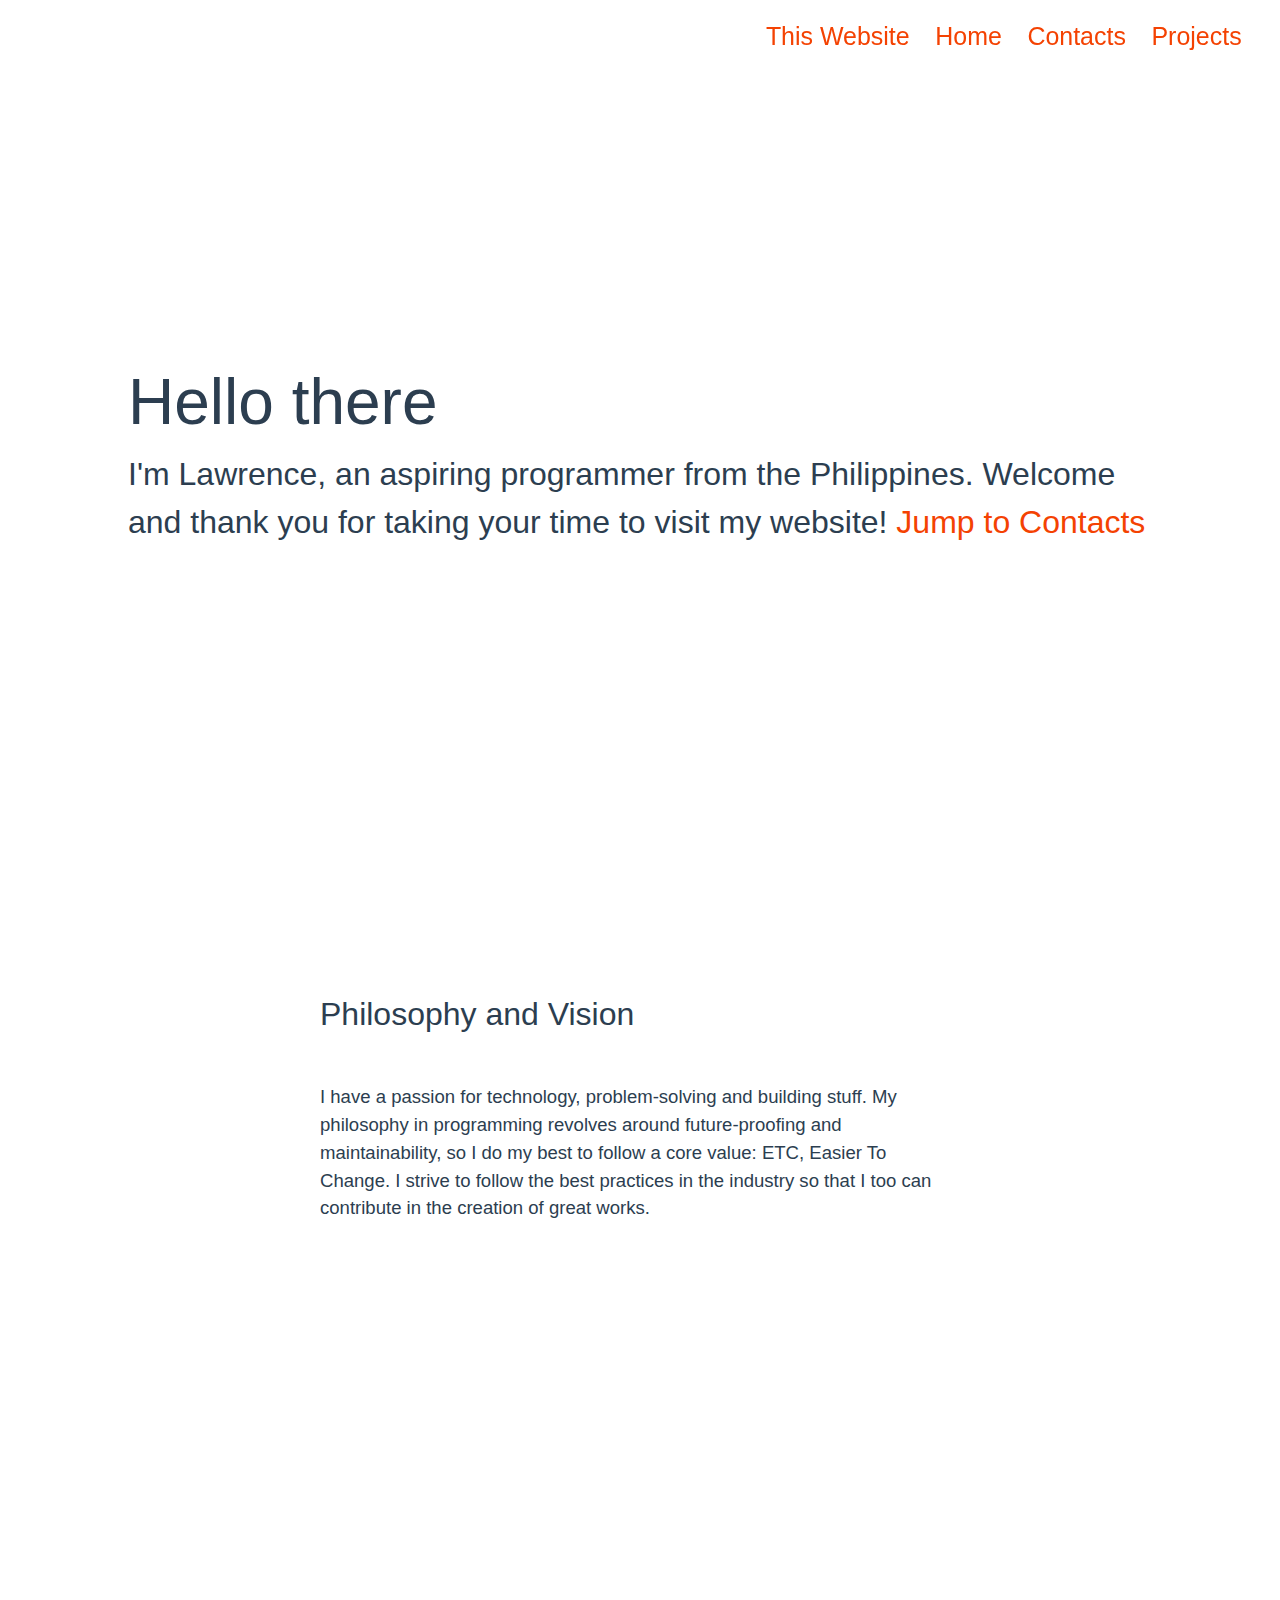
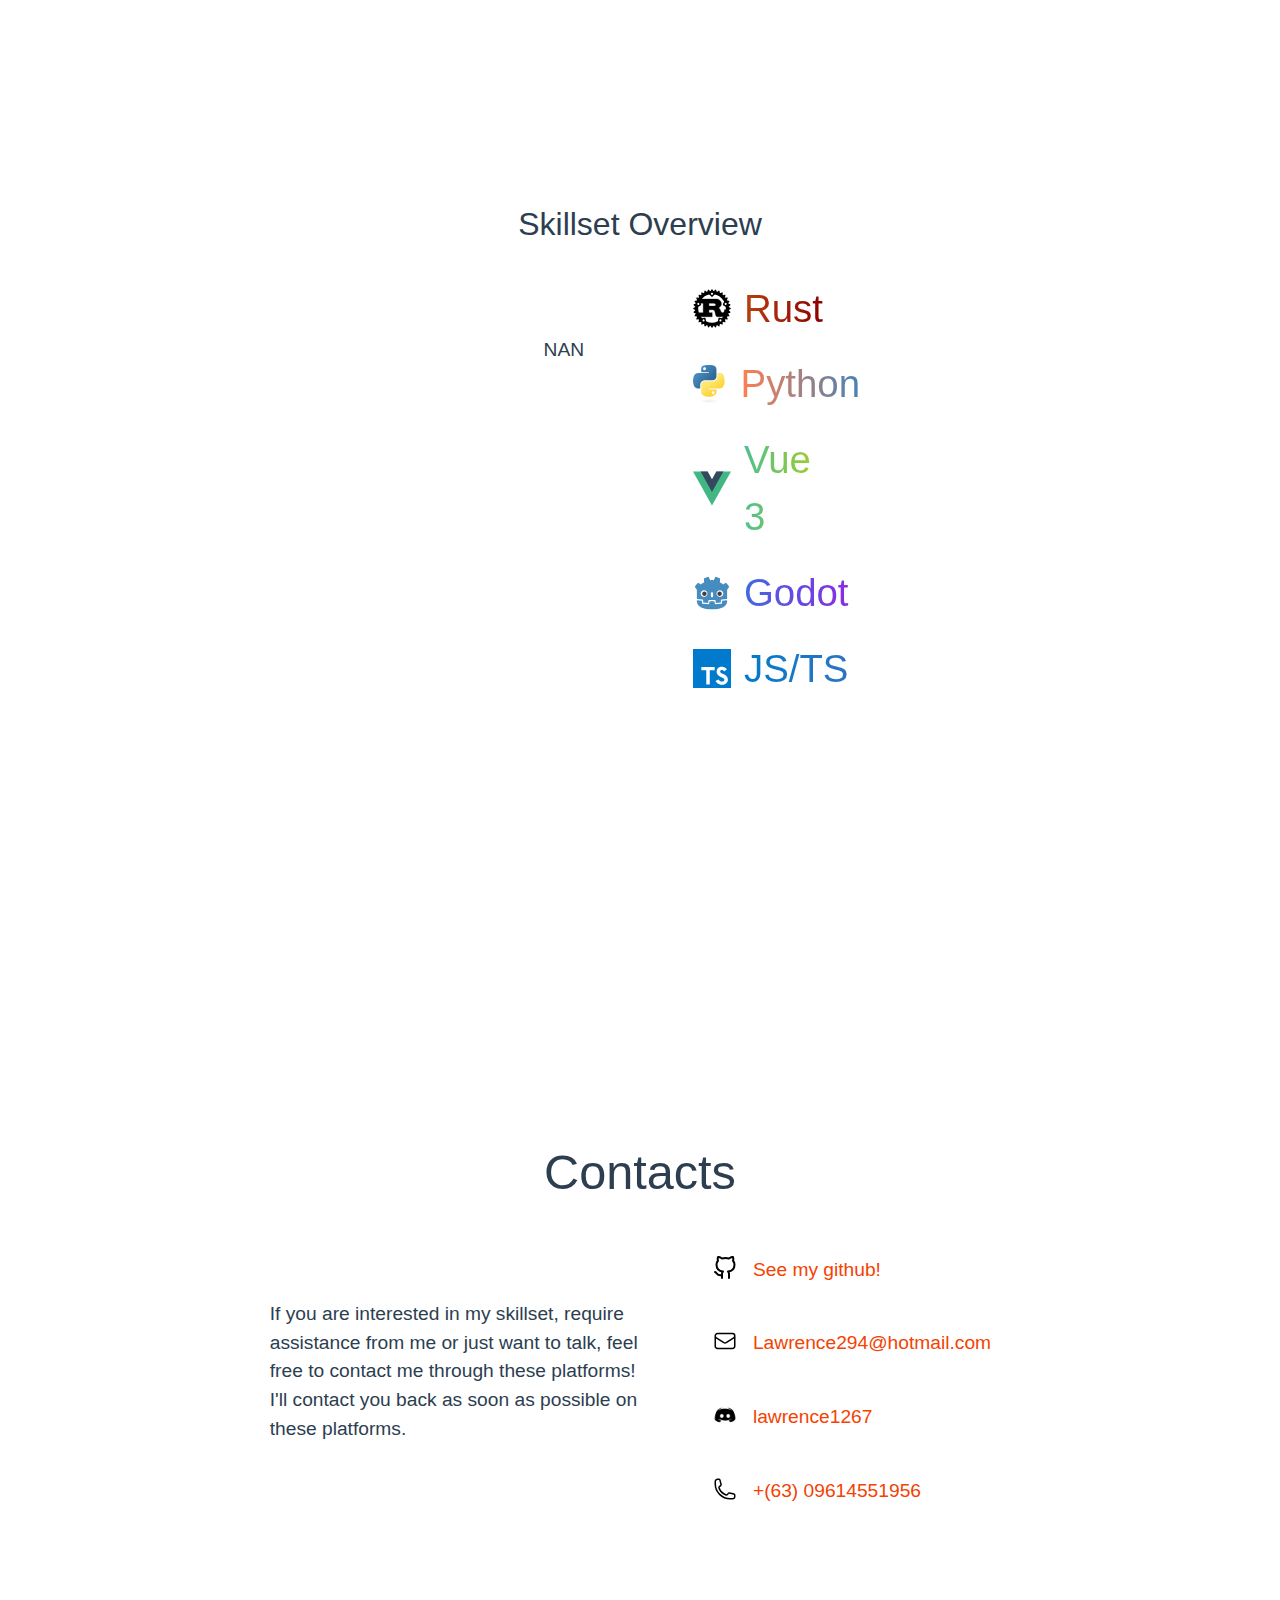
==== commit 1bba003b: "Temp. removal of  loading screen" ====
--- a/index.html
+++ b/index.html
@@ -5,7 +5,7 @@
     <link rel="icon" href="/favicon.ico" />
     <meta name="viewport" content="width=device-width, initial-scale=1.0" />
     <title>Void</title>
-    <script type="module" crossorigin src="/assets/index-e111fb02.js"></script>
+    <script type="module" crossorigin src="/assets/index-4a7e770f.js"></script>
     <link rel="stylesheet" href="/assets/index-357e4979.css">
   </head>
   <body>
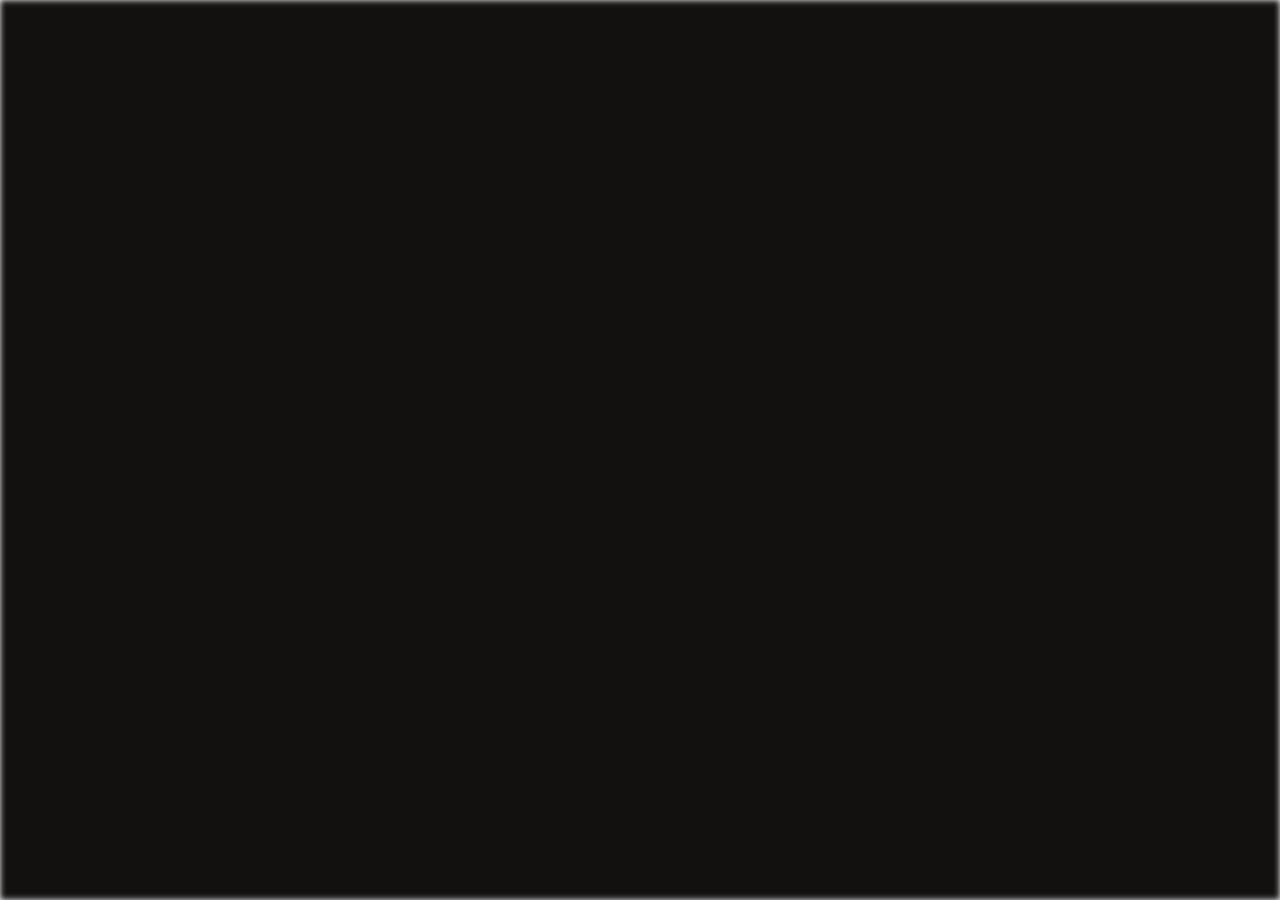
==== commit 62c6437c: "Rebuilt website" ====
--- a/index.html
+++ b/index.html
@@ -1,12 +1,12 @@
 <!DOCTYPE html>
 <html lang="en">
   <head>
-    <meta charset="UTF-8" />
-    <link rel="icon" href="/favicon.ico" />
-    <meta name="viewport" content="width=device-width, initial-scale=1.0" />
+    <meta charset="UTF-8">
+    <link rel="icon" href="/favicon.ico">
+    <meta name="viewport" content="width=device-width, initial-scale=1.0">
     <title>Void</title>
-    <script type="module" crossorigin src="/assets/index-4a7e770f.js"></script>
-    <link rel="stylesheet" href="/assets/index-357e4979.css">
+    <script type="module" crossorigin src="/assets/index-2914af4e.js"></script>
+    <link rel="stylesheet" href="/assets/index-e8151ae6.css">
   </head>
   <body>
     <div id="app"></div>
--- a/assets/index-e8151ae6.css
+++ b/assets/index-e8151ae6.css
@@ -0,0 +1 @@
+.compass[data-v-b13f6dd4]{width:75px;height:75px;background-color:#f3f3f3;border-radius:100%;background-image:-webkit-linear-gradient(top,#F7F7F7,#ECECEC);position:relative;margin:2vh 1vw}.compass-inner[data-v-b13f6dd4]{top:5.5625px;left:5.5625px;width:63.75px;height:63.75px;background-color:#3d3d3d;border-radius:100%;position:relative;border:.5625px solid #C5C5C5}.main-arrow[data-v-b13f6dd4]{height:100%;width:5.625px;left:28.5px;position:relative;padding-top:.9375px;box-sizing:border-box;transition:transform ease 0s,animation-play-state 0s;transform:rotate(20deg);animation:spin-b13f6dd4 2s alternate infinite;-ms-transform:rotate(20deg);-o-transform:rotate(20deg);-o-animation:spin-b13f6dd4 2s alternate infinite;-moz-transform:rotate(20deg);-moz-animation:spin-b13f6dd4 2s alternate infinite;-webkit-transform:rotate(20deg);-webkit-animation:spin-b13f6dd4 2s alternate infinite;animation-play-state:running}.compass:not(.compass:hover) .compass-inner .inactive_animation[data-v-b13f6dd4]{animation-play-state:paused!important}.arrow-up[data-v-b13f6dd4]{width:0;height:0;border-left:2.8125px solid transparent;border-right:2.8125px solid transparent;border-bottom:30.9375px solid #EF5052;position:relative}.arrow-down[data-v-b13f6dd4]{-webkit-transform:rotate(180deg);width:0;transform:rotate(180deg);-ms-transform:rotate(180deg);height:0;border-left:2.25px solid transparent;border-right:2.25px solid transparent;border-bottom:30.9375px solid #F3F3F3;position:relative}.north[data-v-b13f6dd4]{font-size:6.75px;font-family:Lobster Two,cursive;color:#fff;position:absolute;left:29.0625px;top:1.875px}.east[data-v-b13f6dd4]{font-size:6.75px;font-family:Lobster Two,cursive;color:#fff;position:absolute;left:54.375px;top:28.125px}.west[data-v-b13f6dd4]{font-size:6.75px;font-family:Lobster Two,cursive;color:#fff;position:absolute;left:5px;top:28.125px}.south[data-v-b13f6dd4]{font-size:6.75px;font-family:Lobster Two,cursive;color:#fff;position:absolute;left:29.0625px;top:52.5px}@keyframes spin-b13f6dd4{0%{transform:scale(1) rotate(0)}50%{transform:scale(1) rotate(80deg)}to{transform:scale(1) rotate(-180deg)}}@-o-keyframes spin-b13f6dd4{0%{-webkit-transform:scale(1) rotate(0deg)}50%{-webkit-transform:scale(1) rotate(80deg)}to{-webkit-transform:scale(1) rotate(-180deg)}}@-moz-keyframes spin-b13f6dd4{0%{-webkit-transform:scale(1) rotate(0deg)}50%{-webkit-transform:scale(1) rotate(80deg)}to{-webkit-transform:scale(1) rotate(-180deg)}}@-webkit-keyframes spin-b13f6dd4{0%{-webkit-transform:scale(1) rotate(0deg)}50%{-webkit-transform:scale(1) rotate(80deg)}to{-webkit-transform:scale(1) rotate(-180deg)}}#compass[data-v-0559e901]{position:fixed}.navigation_menu[data-v-0559e901]{z-index:12;position:fixed;top:0;left:0;display:flex;flex-direction:row;pointer-events:none}nav[data-v-0559e901]{left:25%;max-height:fit-content;max-width:fit-content;display:flex;justify-content:flex-end;align-self:center}nav a[data-v-0559e901]{background:none;height:fit-content;color:#ff4500;cursor:pointer;padding:2vh 1.3vw;font-size:1.2rem;pointer-events:all}nav a[data-v-0559e901]:hover{color:#764e13}.fade-enter-from[data-v-0559e901],.fade-leave-to[data-v-0559e901]{opacity:0}.fade-enter-to[data-v-0559e901],.fade-leave-from[data-v-0559e901]{opacity:1}.fade-enter-active[data-v-0559e901],.fade-leave-active[data-v-0559e901]{transition:opacity 1s ease}@media screen and (min-width: 1300px){#compass[data-v-0559e901]{left:10%;top:10%;transform:scale(2.5)}}@media screen and (max-width: 900px){#compass[data-v-0559e901]{left:2%;top:1%;transform:scale(.8)}}@media screen and (max-width: 600px){#compass[data-v-0559e901]{left:0vw;top:-2vh;transform:scale(.6)}}@media screen and (max-width: 750px){.navigation_menu[data-v-0559e901]{display:flex;width:95vw;height:95vh;max-height:95svh;max-width:95svw;left:2.5svw;top:2.5svh;pointer-events:none;border-radius:10%;transition:.5s ease}.navigation_menu.change[data-v-0559e901]{background-color:#3e3939a6}#nav[data-v-0559e901]{display:flex;pointer-events:all;flex-direction:column}}#loading_fade[data-v-9f13c075]{position:fixed;left:0;top:0;width:100vw;width:100svw;height:100vh;height:100svh;background-color:#131010;filter:blur(3px);z-index:10}.fade-leave-active[data-v-9f13c075]{transition:opacity 1.5s ease}.fade-leave-to[data-v-9f13c075]{z-index:-100;opacity:0}.section[data-v-585935be]{min-height:100vh;max-height:100vh;display:flex;flex-direction:column;align-items:center}#words[data-v-585935be]{margin:4vh 4vw}p[data-v-585935be]{max-width:min(60%,75vw)}.contacts_div[data-v-585935be]{margin:2.5vh 2vw;display:flex;display:table}.contacts_div ul[data-v-585935be]{width:100%;margin:0vh 2vw;list-style:none;display:table-row}.contacts_div ul li[data-v-585935be]{display:table-cell}.contact_container[data-v-585935be]{display:flex;flex-direction:column;align-items:center;padding:2.5vh 3vw}img[data-v-585935be]{margin:4% 1%;height:50px;width:50px}#center[data-v-585935be]{left:25%}h1[data-v-f0755986]{padding-top:3vh;padding-bottom:2vh}h2[data-v-f0755986]{padding-top:2.5vh;padding-bottom:2.5vh}p[data-v-f0755986],#other ul li[data-v-f0755986]{max-width:clamp(50vw,50%,300px)}section[data-v-f0755986]{top:0;min-height:100vh;max-height:fit-content;display:flex;flex-direction:column;align-items:center}.skill_list[data-v-f0755986]{margin-top:3%;margin-bottom:3%}.skill_list ul[data-v-f0755986]{display:table-row;list-style:none}.skill_list ul .skill[data-v-f0755986]{display:table-cell}.skill_list#list1 .skill[data-v-f0755986]{padding:1vh 3vw}.skill_list#list2 .skill[data-v-f0755986]{padding:1vh 1.5vw}span[data-v-f0755986]{-webkit-text-fill-color:transparent}span#python[data-v-f0755986]{background:linear-gradient(to right,#3572a5,#3c699d);-webkit-background-clip:text}span#vue[data-v-f0755986]{background:linear-gradient(to right,#42b883,#557fac);-webkit-background-clip:text}span#rust[data-v-f0755986]{background:linear-gradient(to right,#d3a563,#d28820);-webkit-background-clip:text}img[data-v-f0755986]{width:56px;max-width:56px;height:56px;max-height:56px}#list2 img[data-v-f0755986]{width:40px;height:40px}#other[data-v-f0755986]{margin-top:7.5vh;display:flex;align-items:center;flex-direction:column;width:90%;text-align:center}#other ul[data-v-f0755986]{text-align:center;margin-top:1vh;margin-bottom:1vh;list-style:none}#other ul li[data-v-f0755986]{text-align:left;white-space:nowrap;width:100%;max-width:100%}#myself[data-v-d306ccbf]{display:flex;flex-direction:column;align-items:center;left:5%;max-width:90%}#container[data-v-d306ccbf]{max-width:100%;display:flex}#word_container[data-v-d306ccbf]{top:0;max-width:70%;display:flex;flex-direction:column;align-items:center}#image_container[data-v-d306ccbf]{padding:10vh 10vw;top:0;max-height:50%;max-width:50%;min-width:50%}img[data-v-d306ccbf]{max-width:100%}div h2[data-v-d306ccbf]{margin:4vh 2vw .5vh 2vw}p[data-v-d306ccbf]{margin-top:2vh;margin-bottom:2vh;max-width:50vw}@media screen and (max-width: 760px){p[data-v-d306ccbf]{max-width:80%}}#top .header_background[data-v-a4ed1bf6]{position:absolute;width:100%;height:100%;background-image:url(/assets/ocean-during-sunset-1143006-00652893.jpg);background-repeat:no-repeat;background-size:cover;filter:blur(3px);opacity:.35;z-index:-1}#top header[data-v-a4ed1bf6]{position:relative}#top .header_text[data-v-a4ed1bf6]{display:flex;align-items:center;justify-content:center;min-height:100vh;flex-direction:column}#top .header_text h1[data-v-a4ed1bf6]{font-size:clamp(2rem,3vw,7rem);max-width:80%;background:linear-gradient(to right,#009688 0%,#FFC107 100%);-webkit-background-clip:text;-webkit-text-fill-color:transparent;position:relative;transition:ease 2s;z-index:11}#top .header_text h3[data-v-a4ed1bf6]{margin-top:3rem;font-size:clamp(1rem,2vw,3.5rem);max-width:50%}.section[data-v-a4ed1bf6]{margin-top:5vh;margin-bottom:5vh;min-height:100vh;min-height:100svh;min-height:max(100vh,max(100svh,fit-content));max-width:100vw;max-width:100svw}:root{--vt-c-white: #ffffff;--vt-c-white-soft: #f8f8f8;--vt-c-white-mute: #f2f2f2;--vt-c-black: #181818;--vt-c-black-soft: #222222;--vt-c-black-mute: #282828;--vt-c-indigo: #2c3e50;--paragraph_default_font_size: clamp(.6rem, .8vw + .2rem, 4rem);--h2_default_font_size: clamp(1.1rem, 1.6vw + .6rem, 4rem);--h1_default_font_size: clamp(1.5rem, 2vw + .9rem, 6rem);--vt-c-divider-light-1: rgba(60, 60, 60, .29);--vt-c-divider-light-2: rgba(60, 60, 60, .12);--vt-c-divider-dark-1: rgba(84, 84, 84, .65);--vt-c-divider-dark-2: rgba(84, 84, 84, .48);--vt-c-text-light-1: var(--vt-c-indigo);--vt-c-text-light-2: rgba(60, 60, 60, .66);--vt-c-text-dark-1: var(--vt-c-white);--vt-c-text-dark-2: rgba(235, 235, 235, .64)}:root{--color-background: var(--vt-c-white);--color-background-soft: var(--vt-c-white-soft);--color-background-mute: var(--vt-c-white-mute);--color-border: var(--vt-c-divider-light-2);--color-border-hover: var(--vt-c-divider-light-1);--color-heading: var(--vt-c-text-light-1);--color-text: var(--vt-c-text-light-1);--section-gap: 160px}@media (prefers-color-scheme: dark){:root{--color-background: var(--vt-c-black);--color-background-soft: var(--vt-c-black-soft);--color-background-mute: var(--vt-c-black-mute);--color-border: var(--vt-c-divider-dark-2);--color-border-hover: var(--vt-c-divider-dark-1);--color-heading: var(--vt-c-text-dark-1);--color-text: var(--vt-c-text-dark-2)}}*,*:before,*:after{box-sizing:border-box;margin:0;position:relative;font-weight:400}body{min-height:100vh;color:var(--color-text);background:var(--color-background);transition:color .5s,background-color .5s;line-height:1.6;font-family:Inter,-apple-system,BlinkMacSystemFont,Segoe UI,Roboto,Oxygen,Ubuntu,Cantarell,Fira Sans,Droid Sans,Helvetica Neue,sans-serif;font-size:15px;text-rendering:optimizeLegibility;-webkit-font-smoothing:antialiased;-moz-osx-font-smoothing:grayscale}p,li{font-size:var(--paragraph_default_font_size)}h1{font-size:var(--h1_default_font_size)}h2{font-size:var(--h2_default_font_size)}#app{margin:0 auto;font-weight:400}a,.green{text-decoration:none;color:#00bd7e;transition:.4s}@media (hover: hover){a:hover{background-color:#021d1433}}
